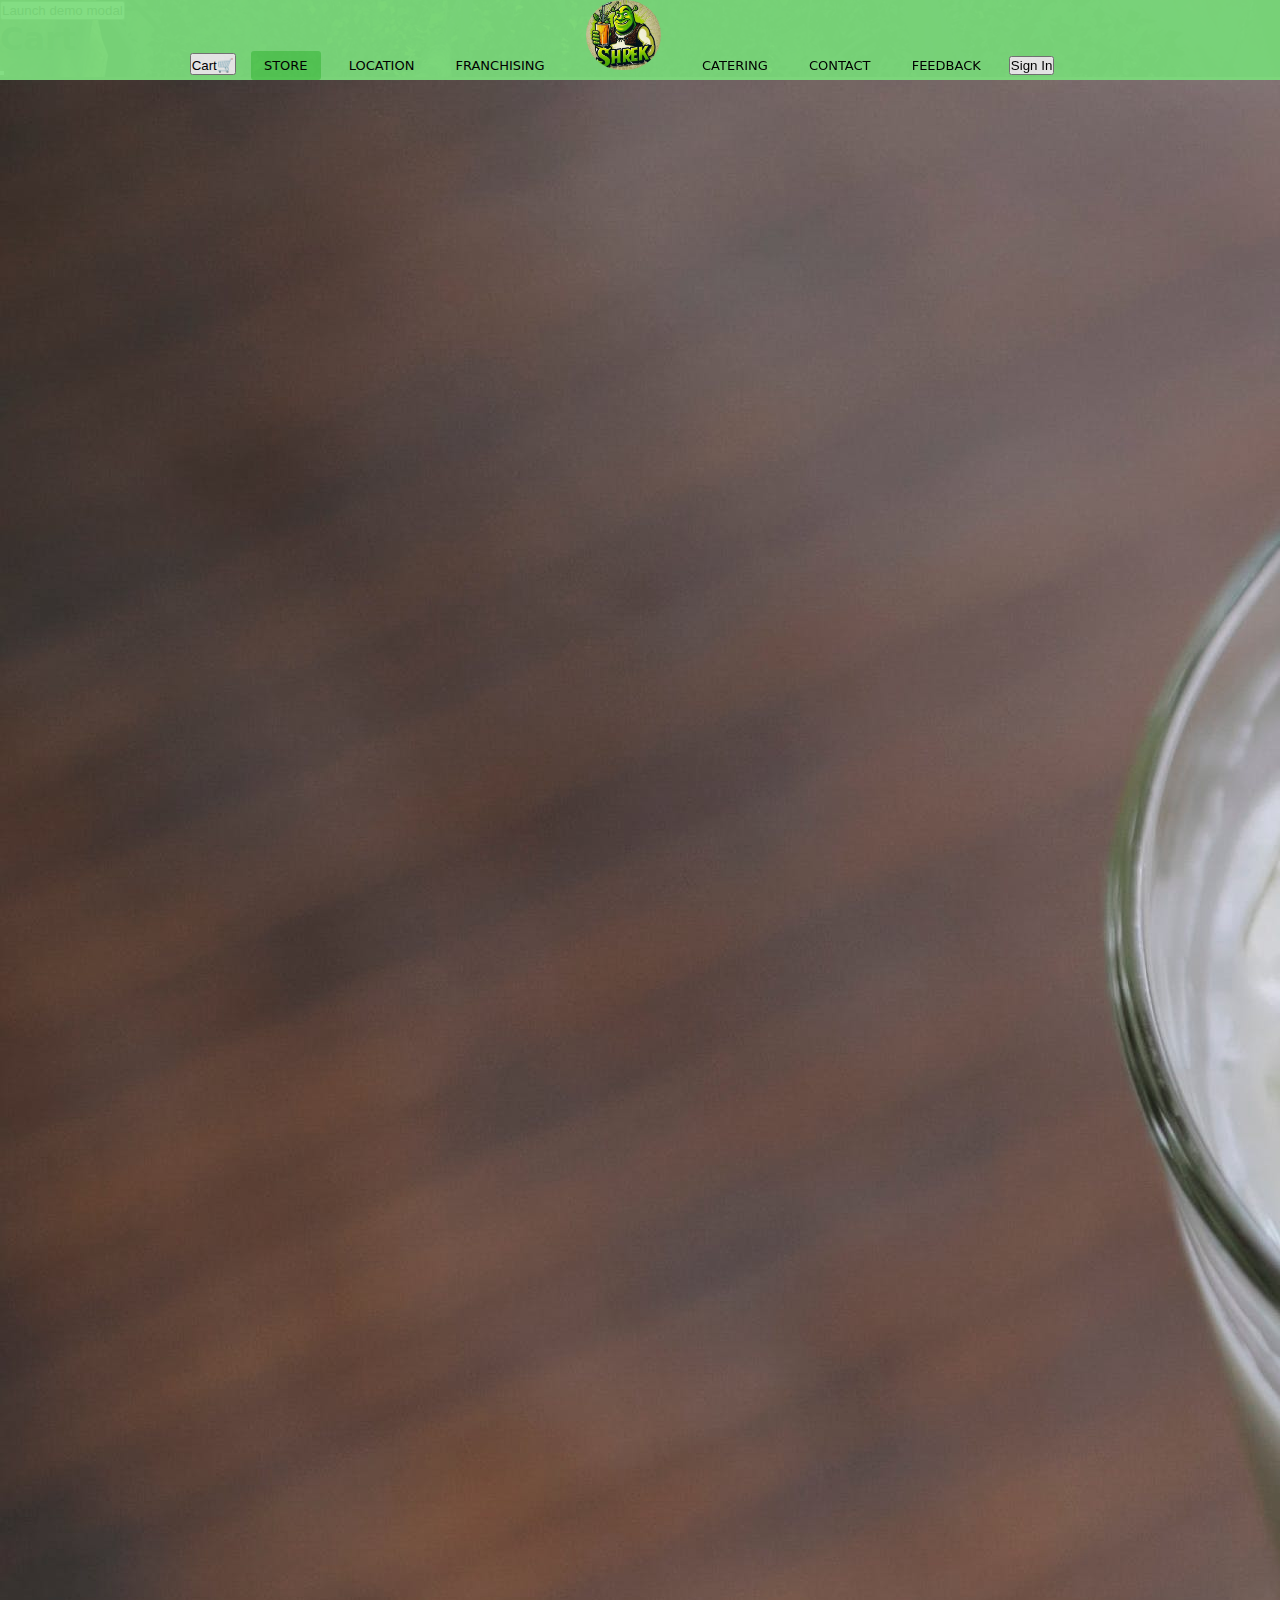
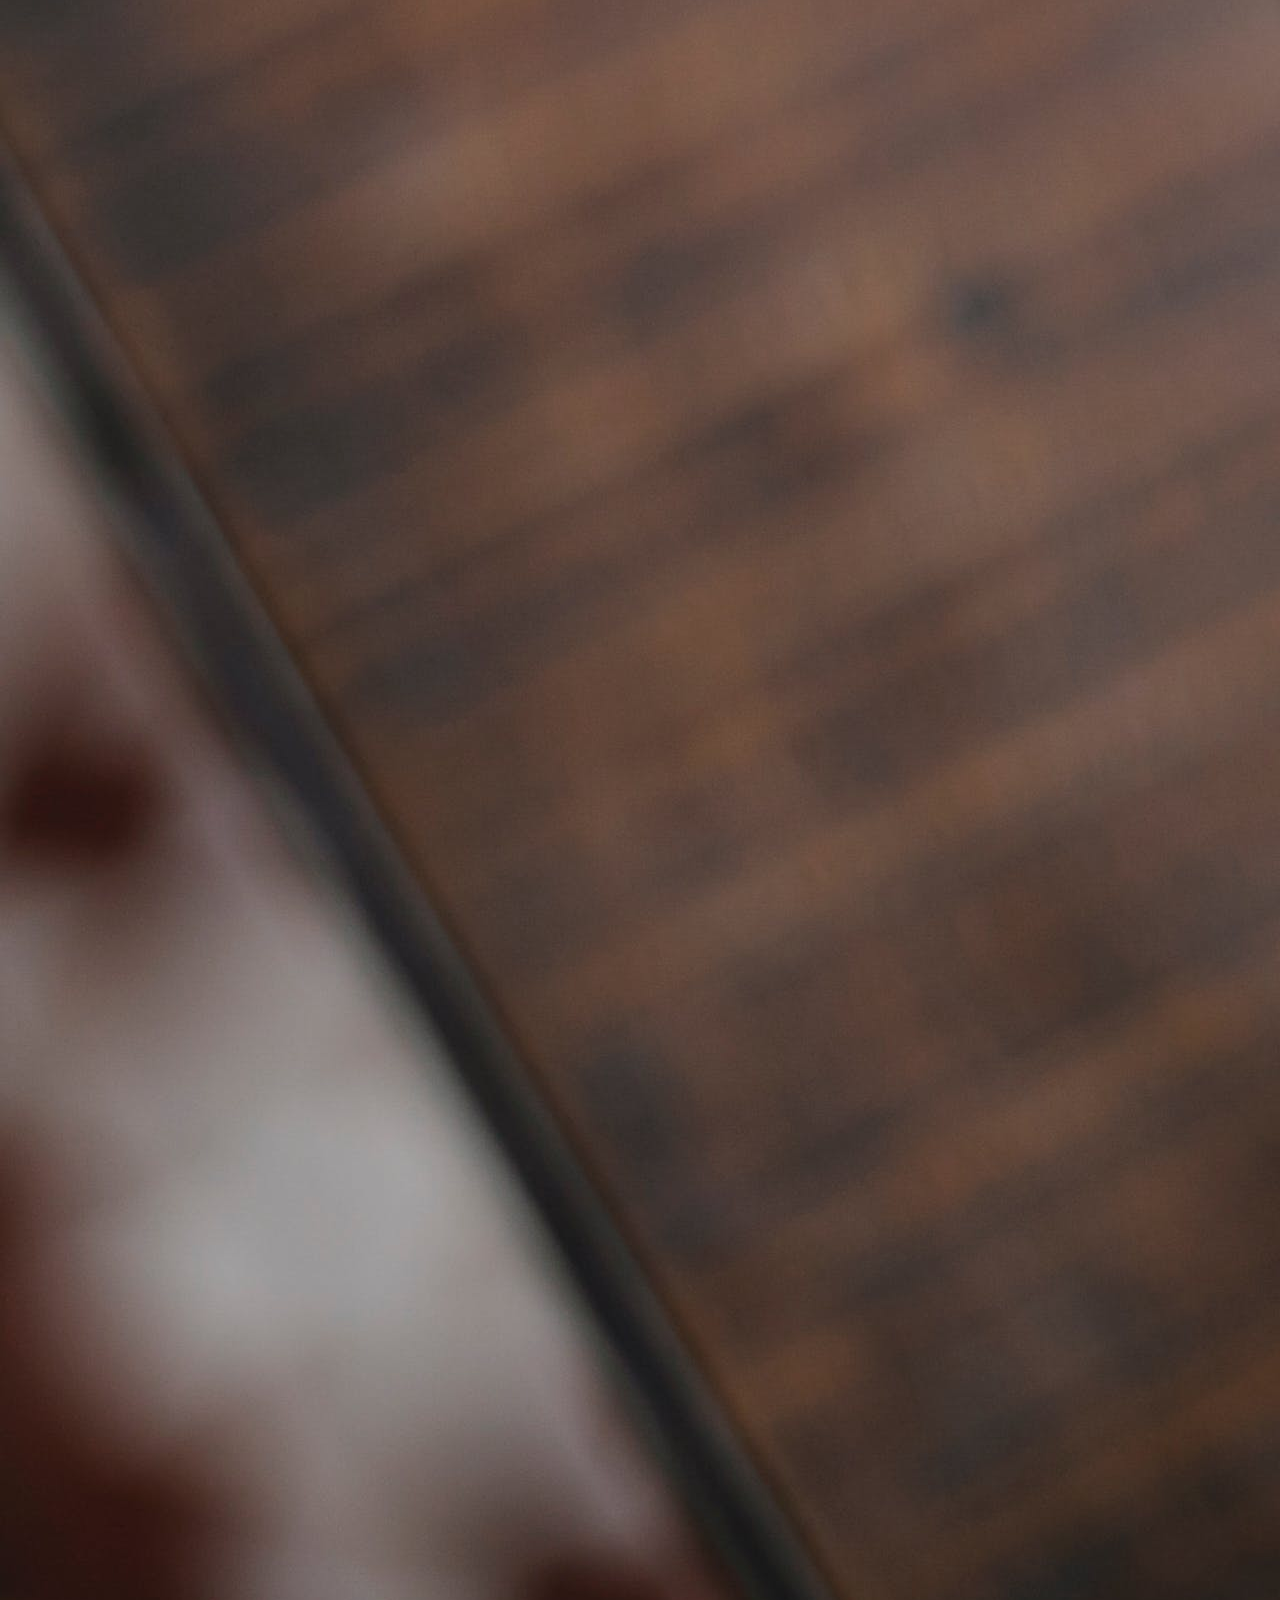
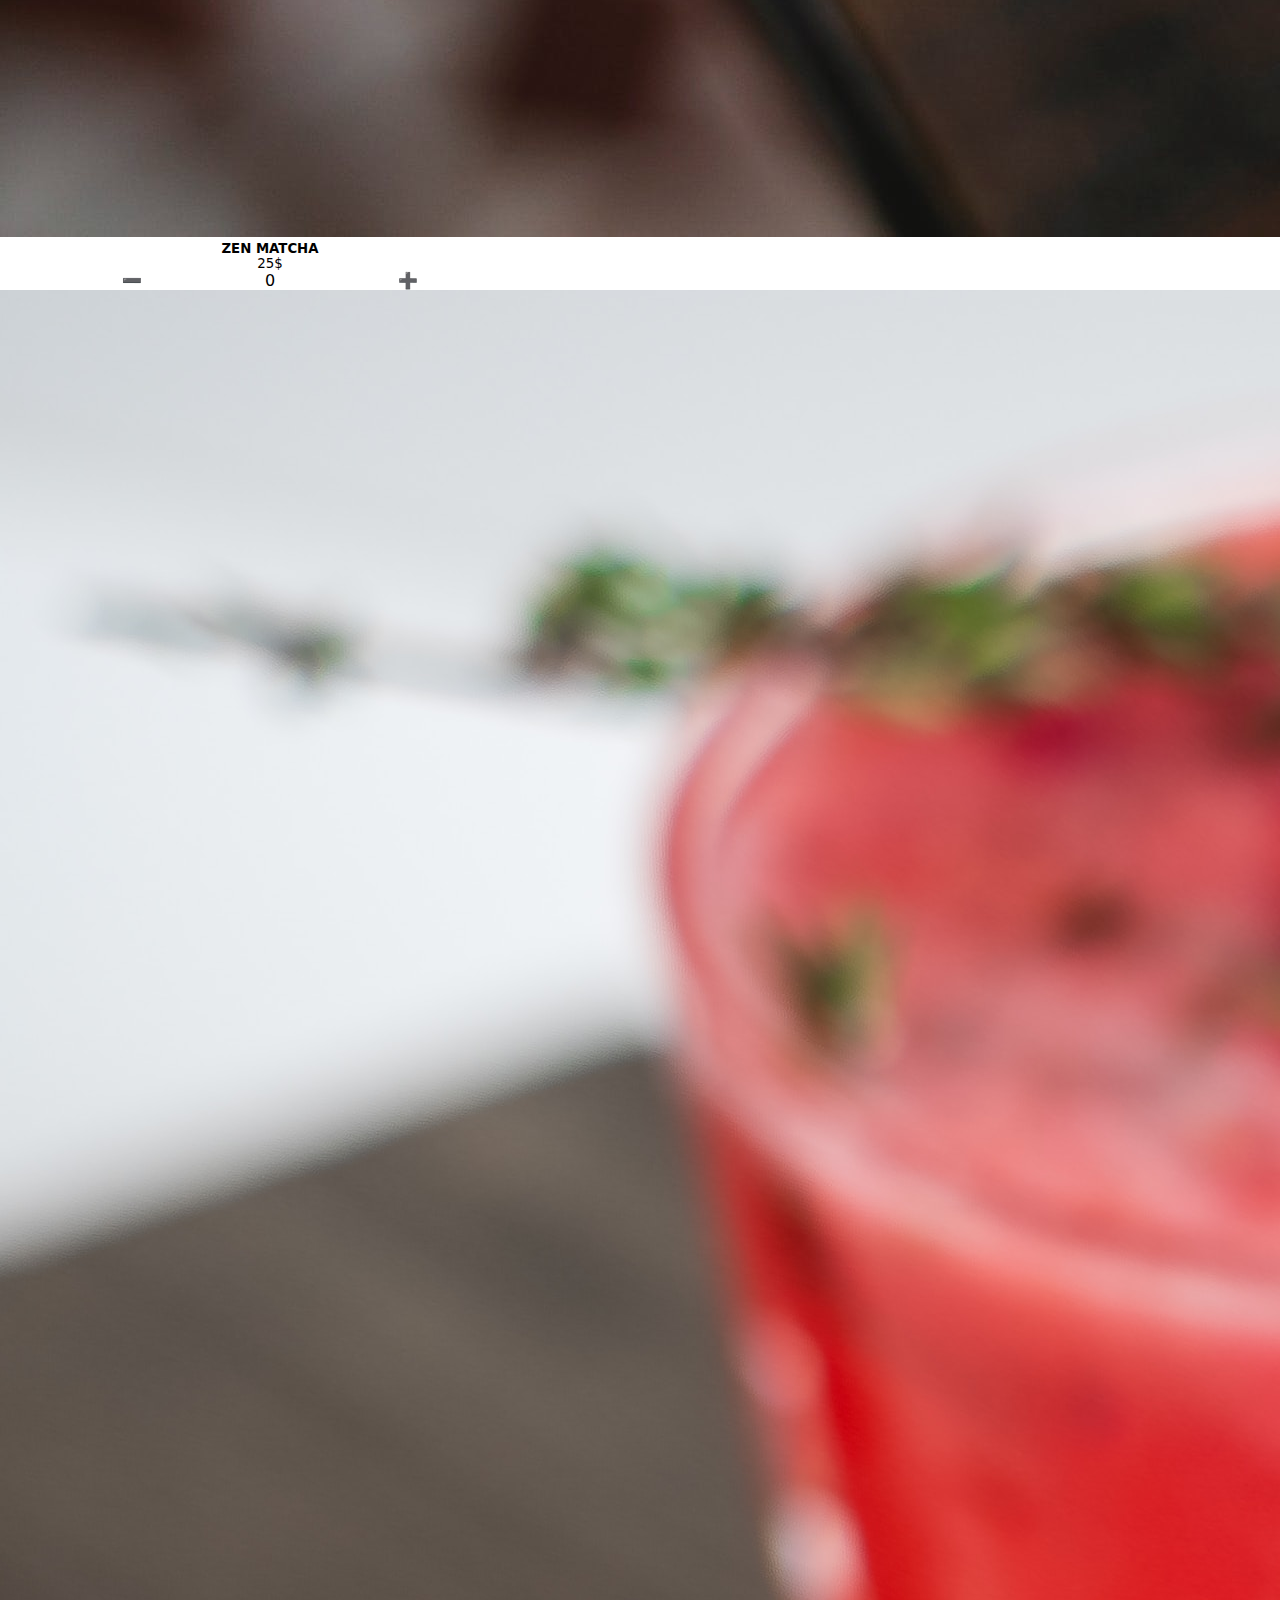
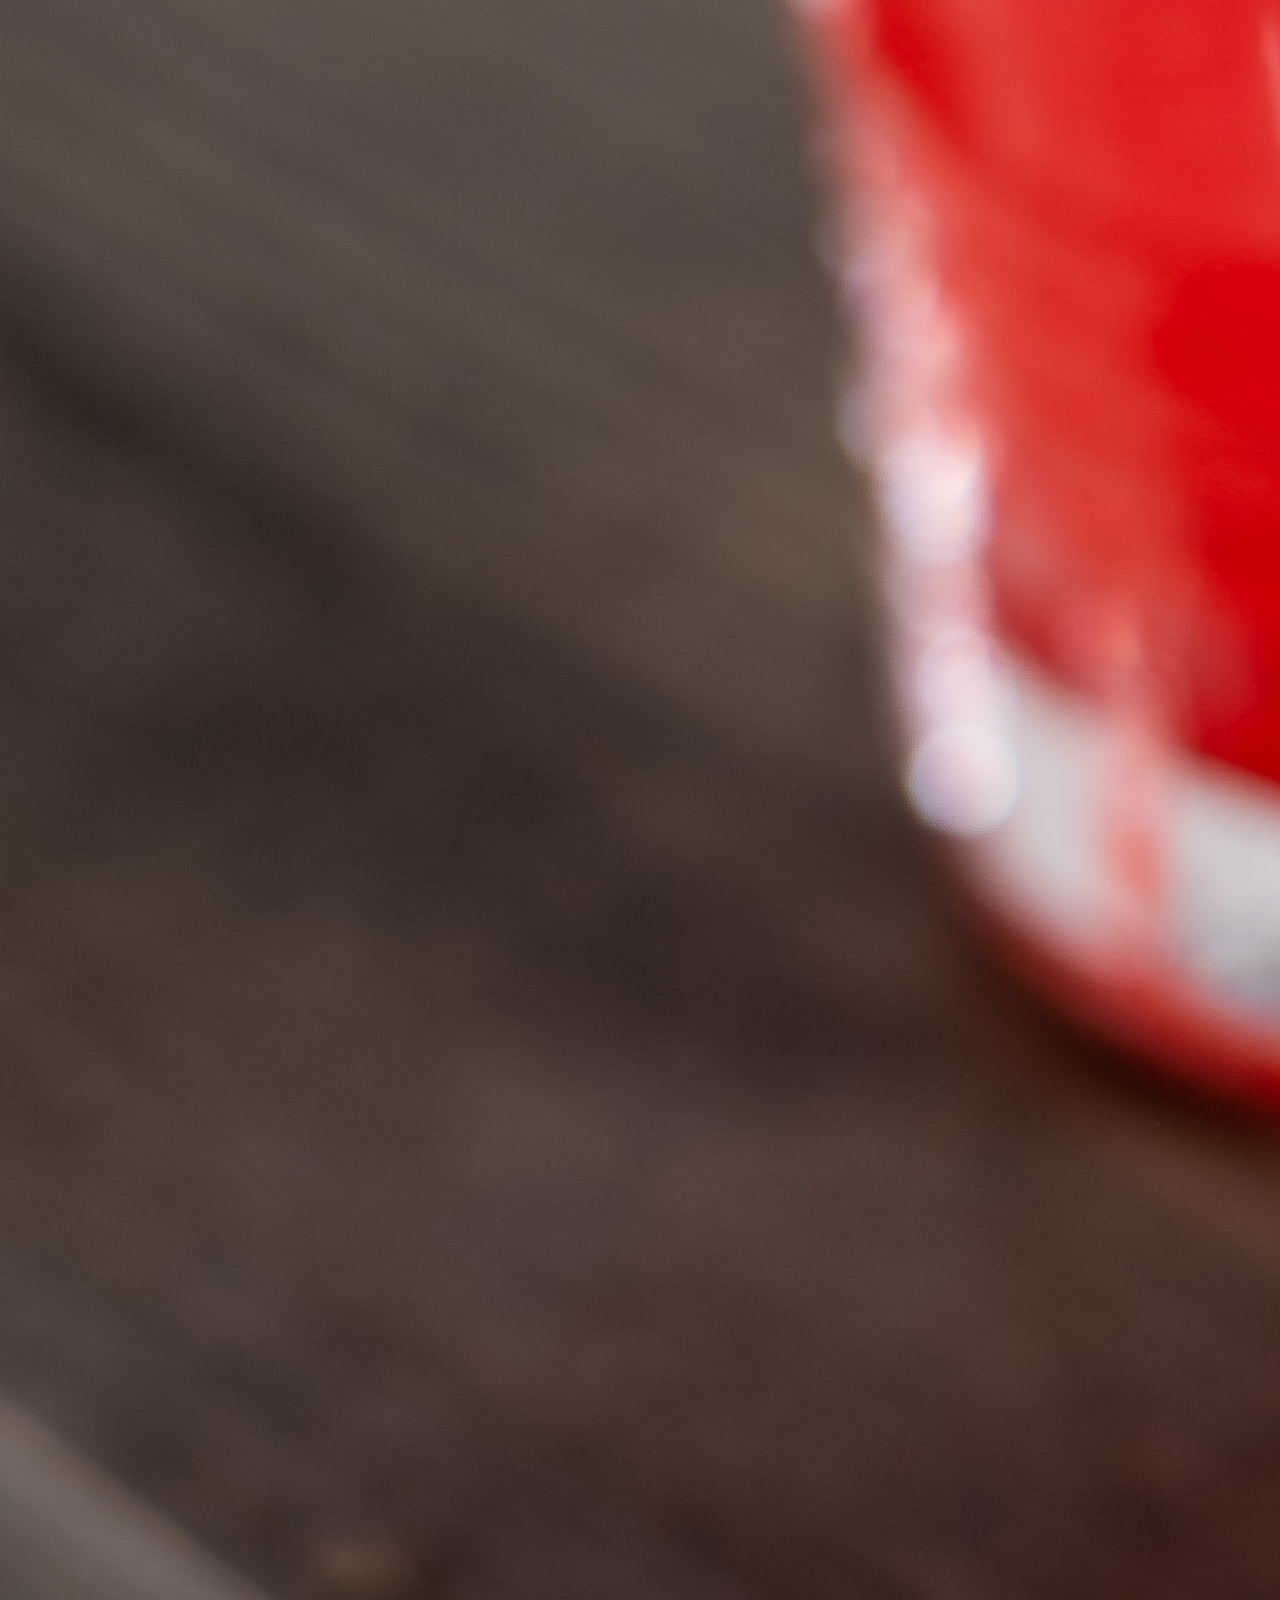
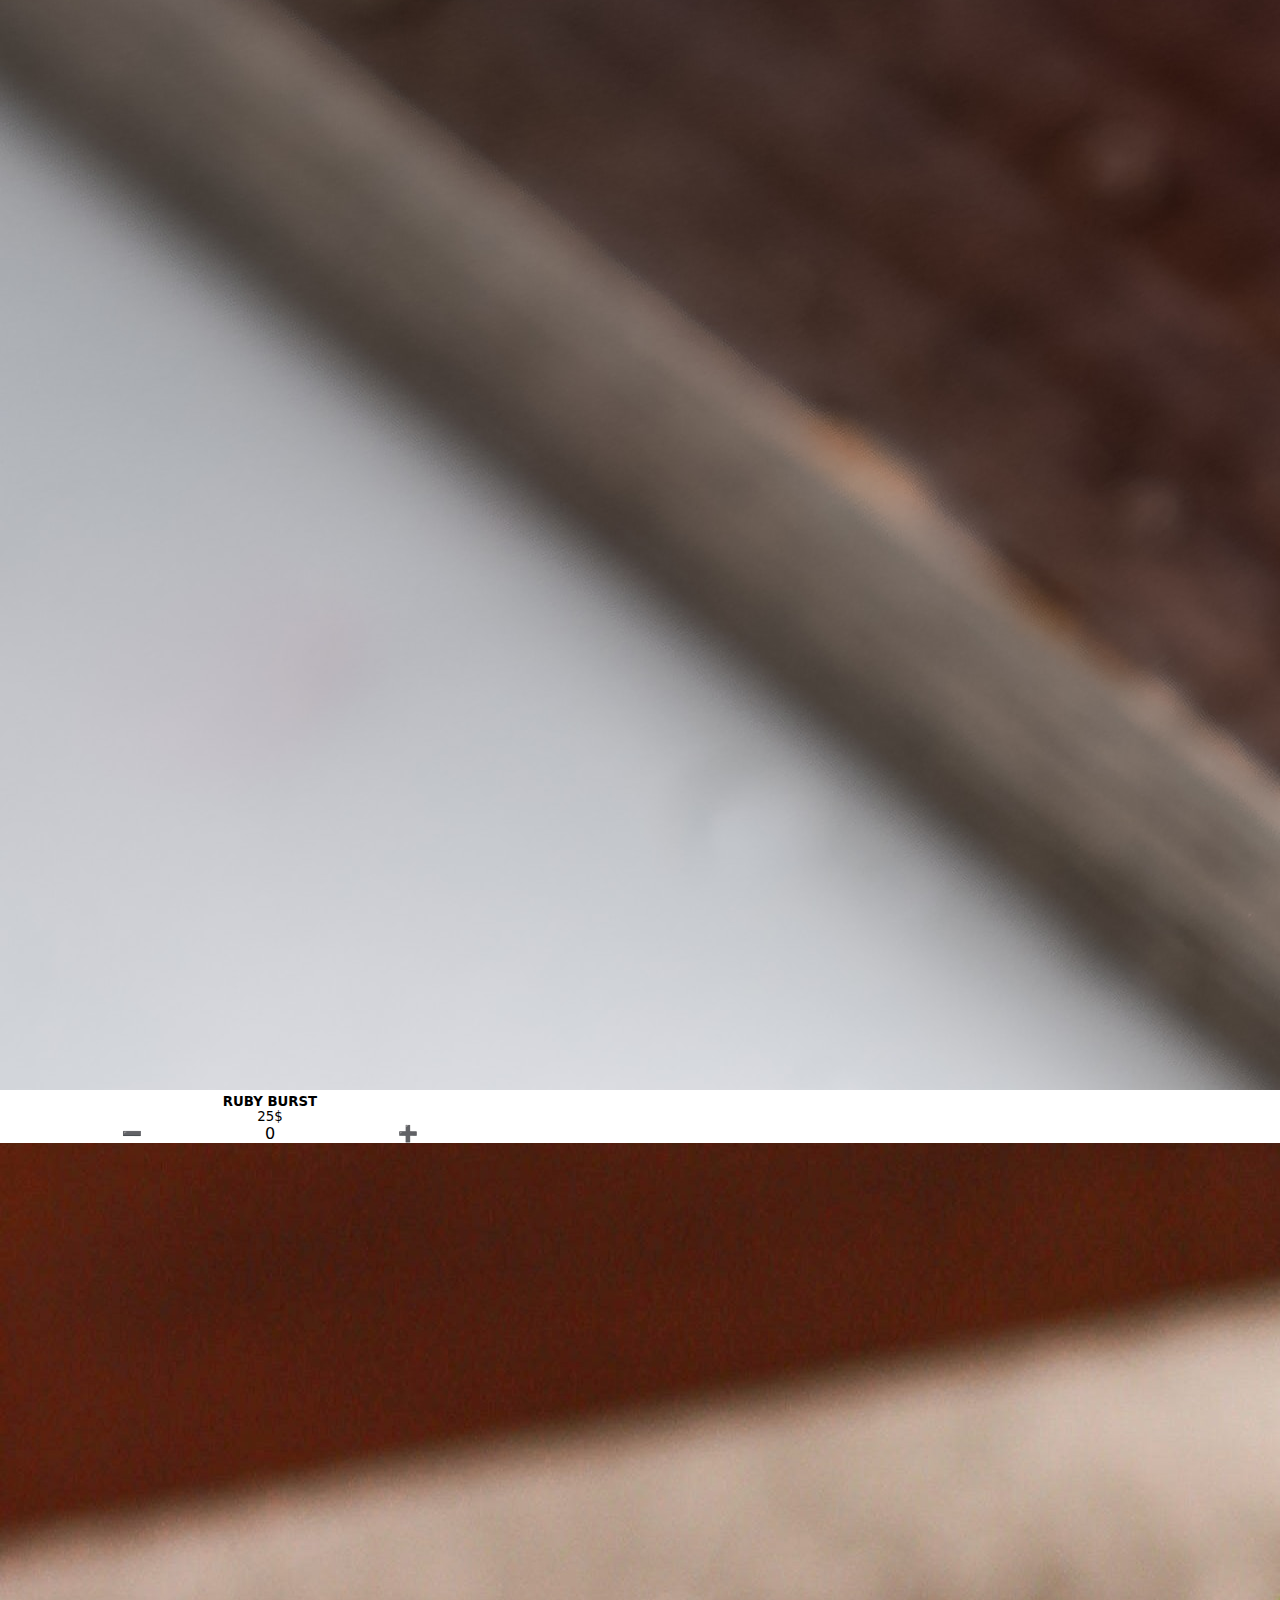
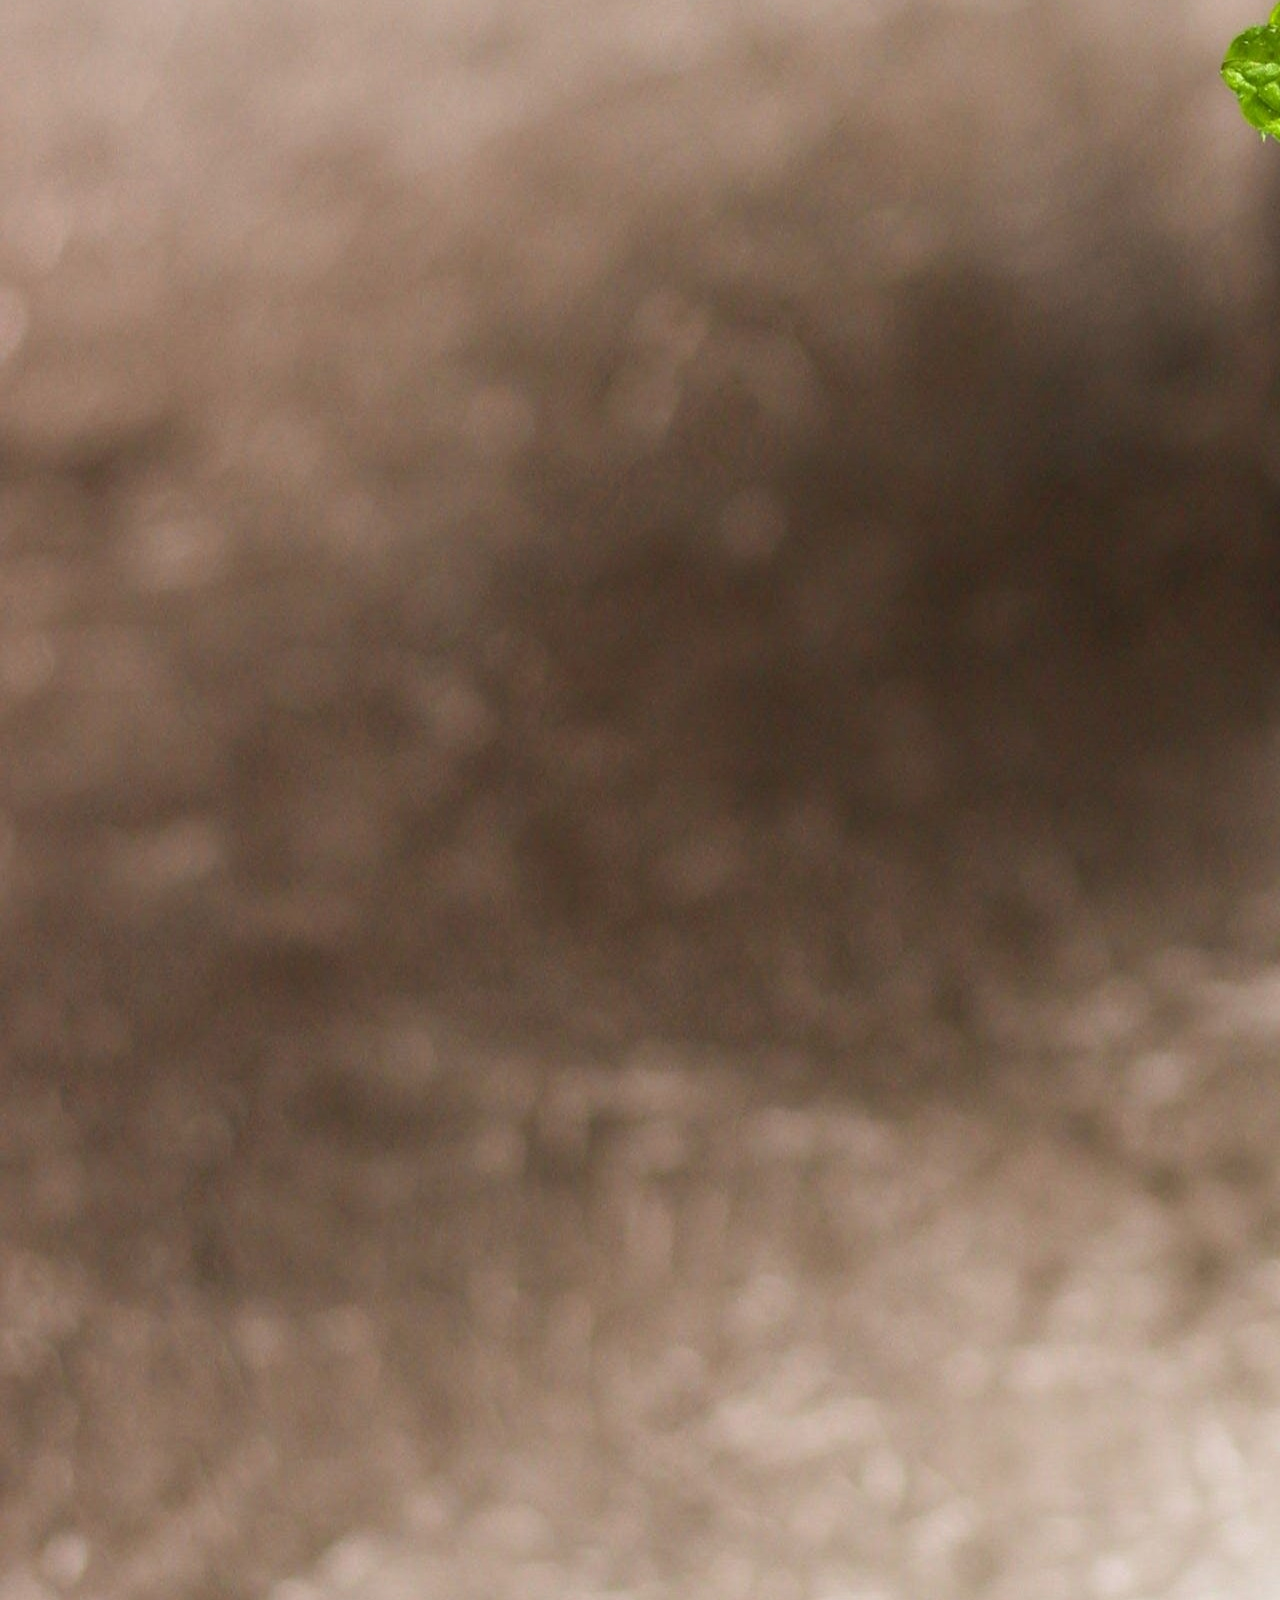
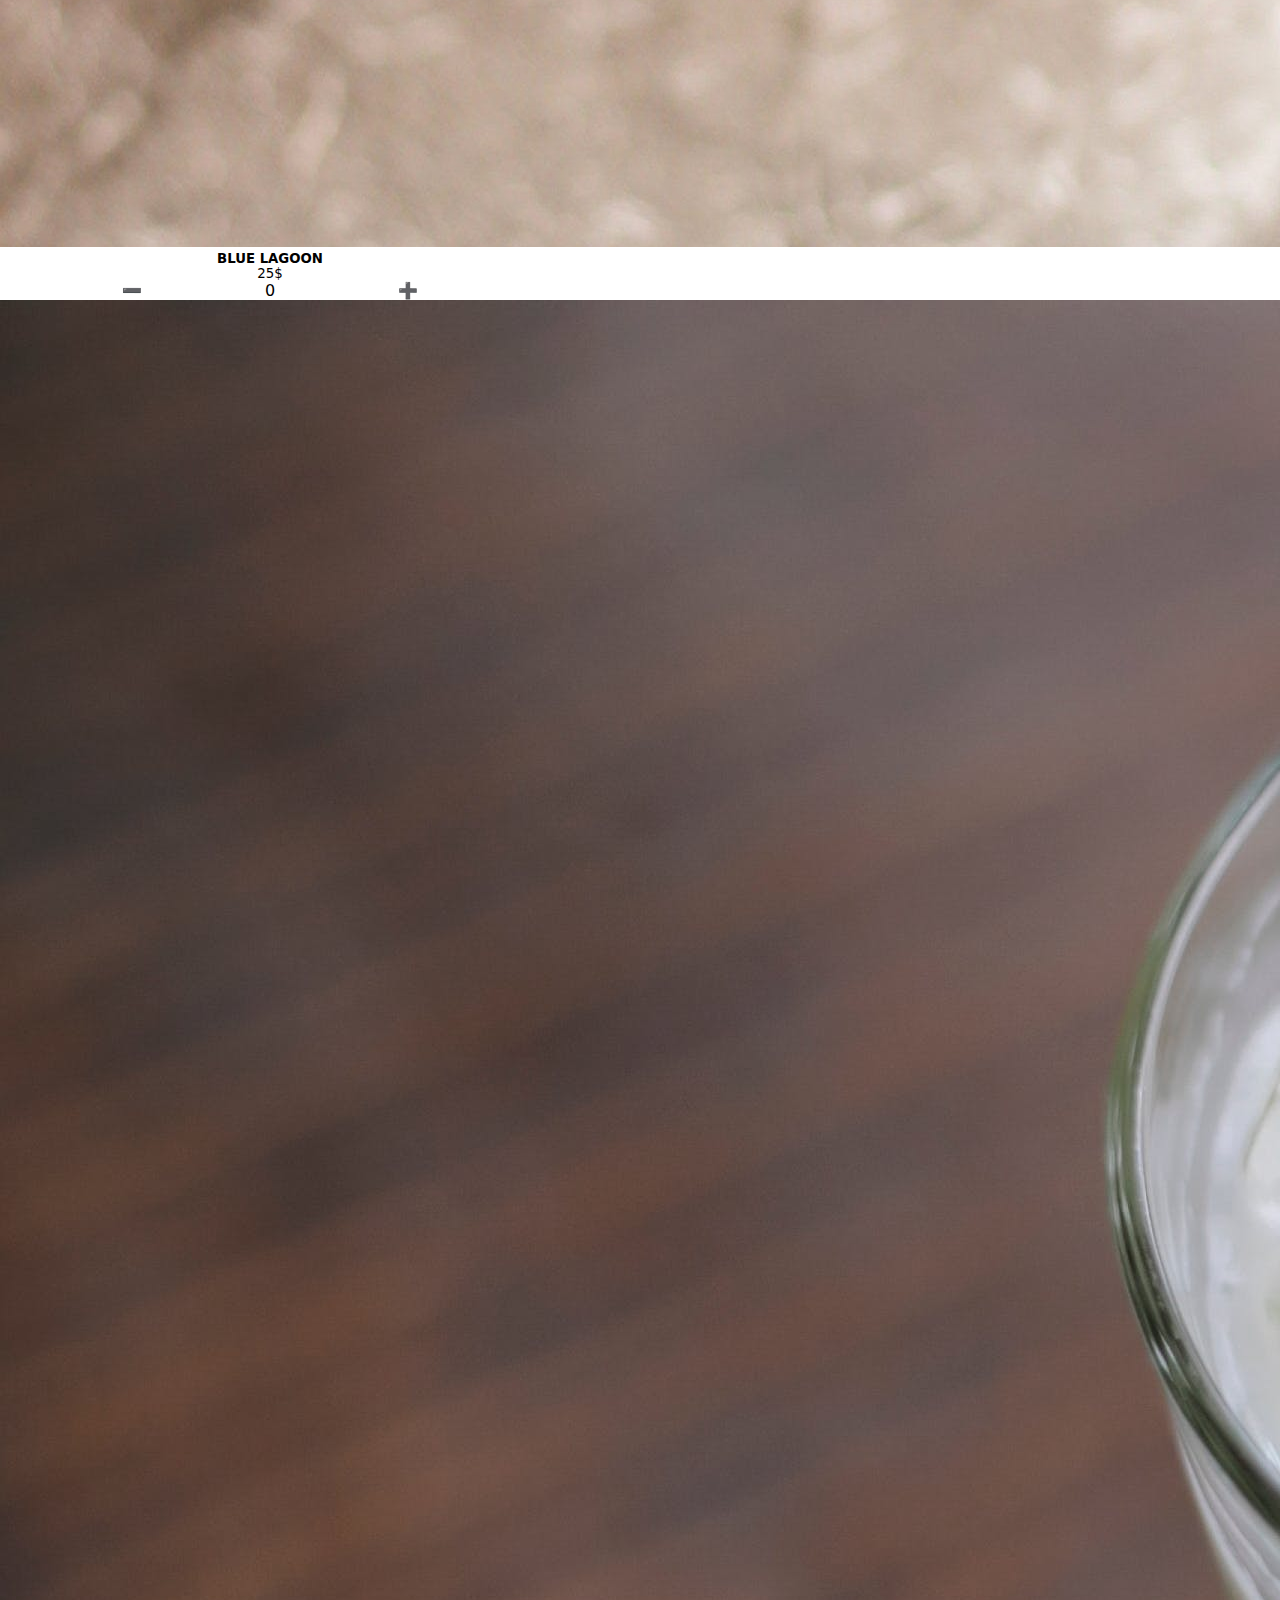
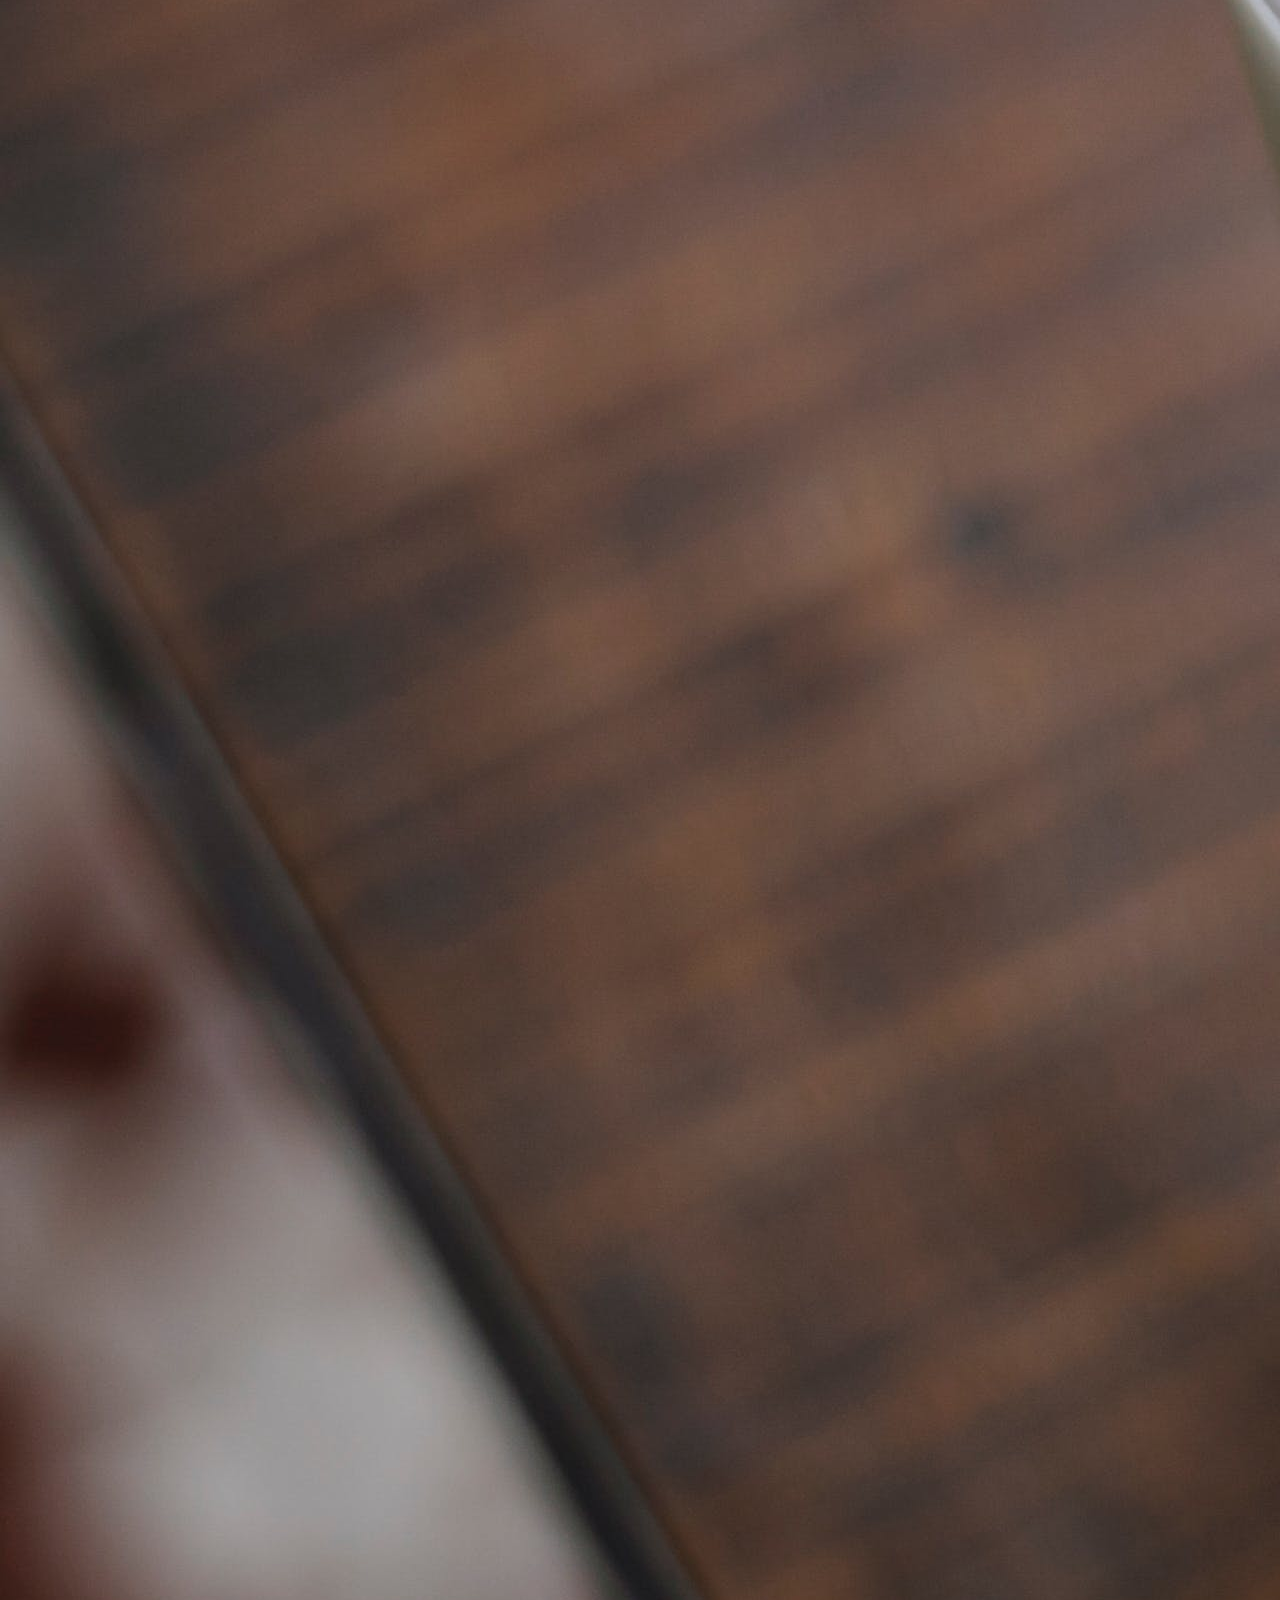
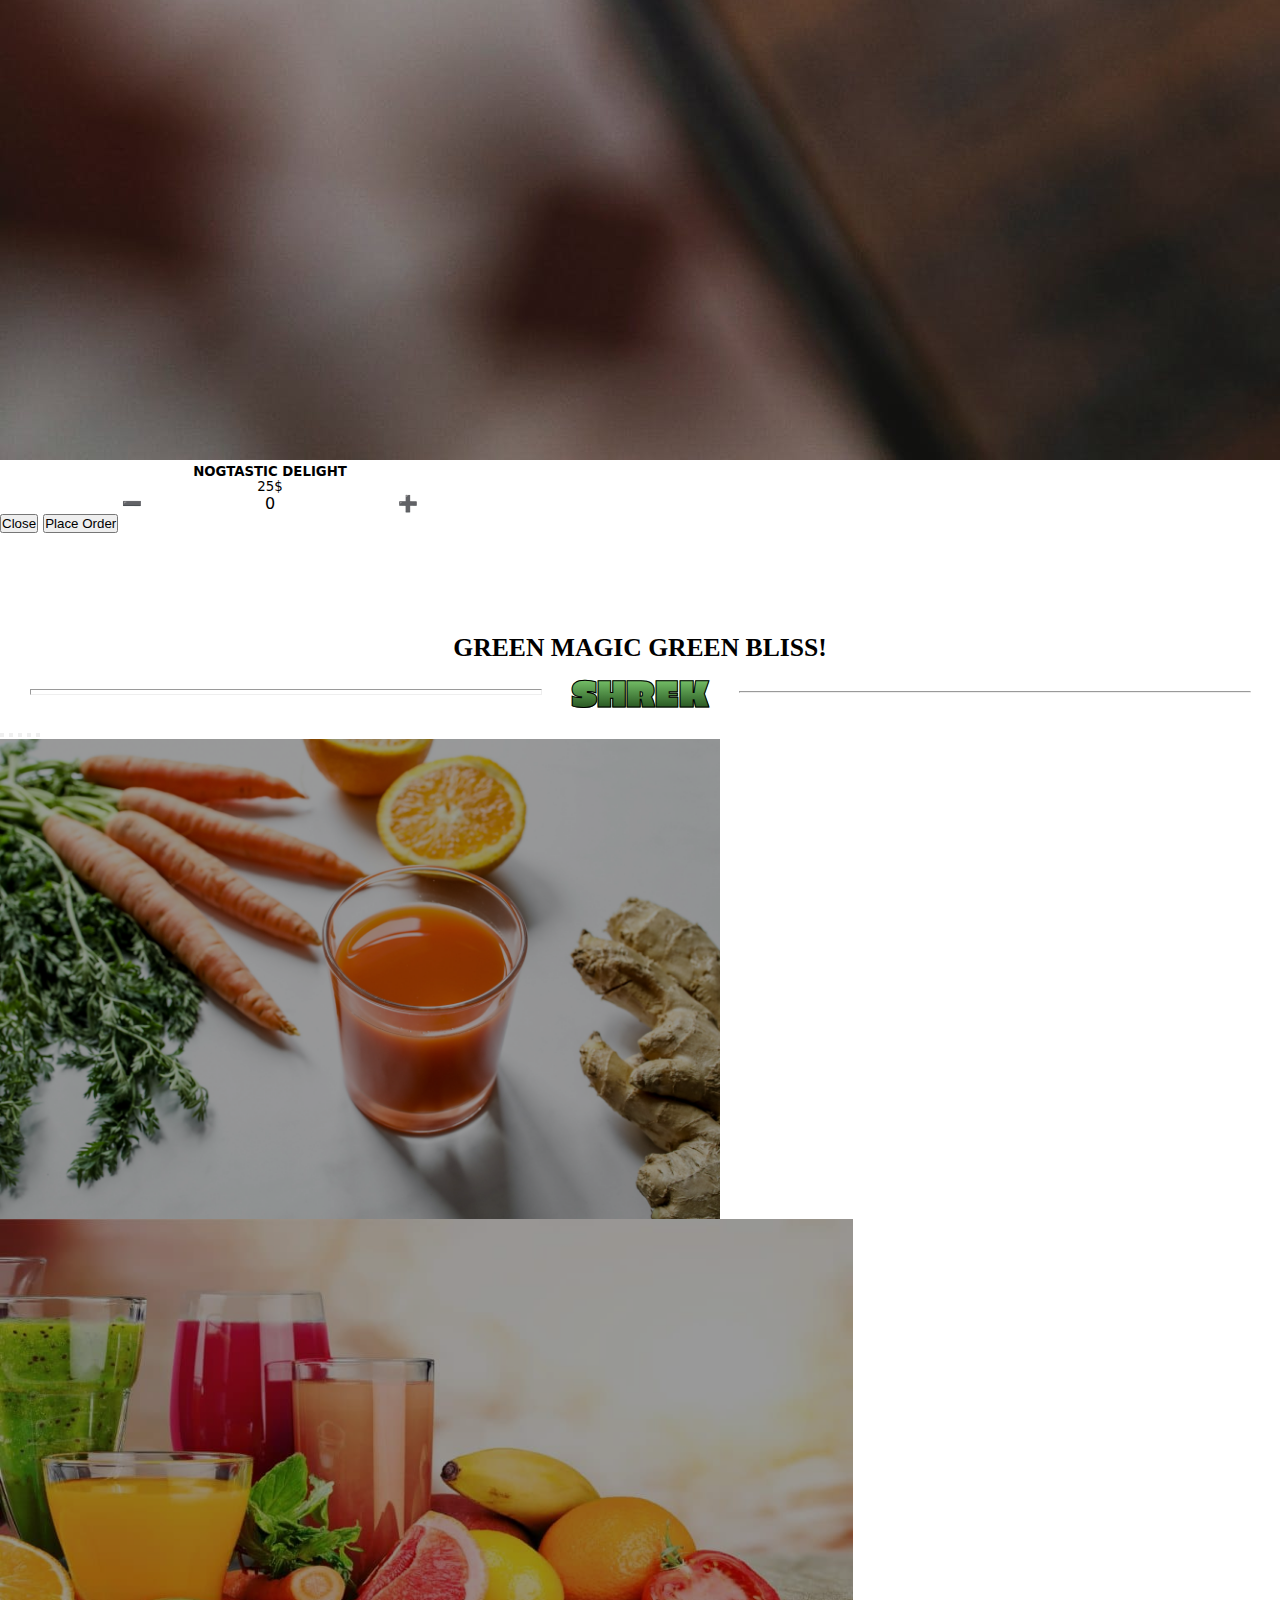
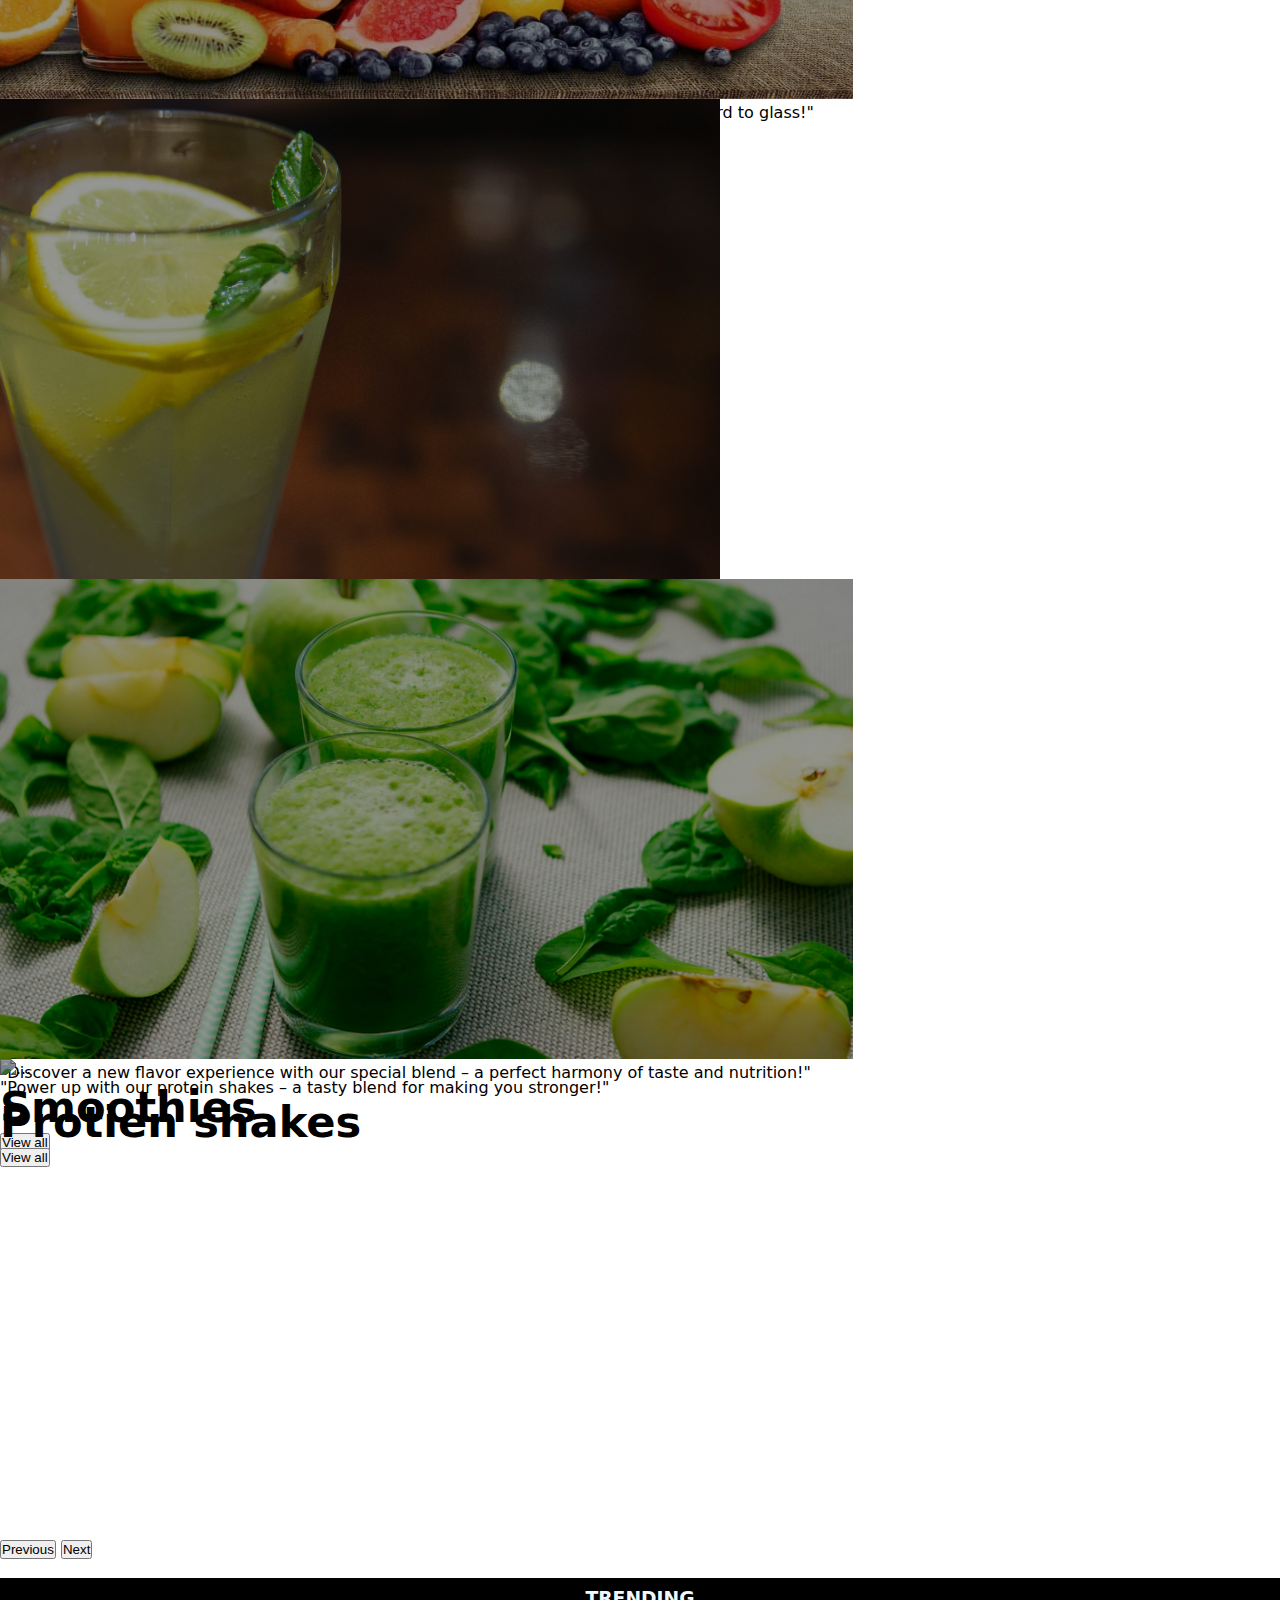
==== index.html @ 9a95c2d8 "Update index.html" ====
<!DOCTYPE html>
<html lang="en">

<head>
    <meta charset="UTF-8">
    <meta name="viewport" content="width=device-width, initial-scale=1.0">
    <title>Document</title>
    <link rel="stylesheet" href="shrek.css">
    <link rel="stylesheet" href="nav.css">
    <link rel="stylesheet" href="https://cdnjs.cloudflare.com/ajax/libs/font-awesome/6.5.1/css/all.min.css"
        integrity="sha512-DTOQO9RWCH3ppGqcWaEA1BIZOC6xxalwEsw9c2QQeAIftl+Vegovlnee1c9QX4TctnWMn13TZye+giMm8e2LwA=="
        crossorigin="anonymous" referrerpolicy="no-referrer" />

    <link href="https://cdn.jsdelivr.net/npm/bootstrap@5.0.2/dist/css/bootstrap.min.css" rel="stylesheet"
        integrity="sha384-EVSTQN3/azprG1Anm3QDgpJLIm9Nao0Yz1ztcQTwFspd3yD65VohhpuuCOmLASjC" crossorigin="anonymous">

    <script src="https://cdn.jsdelivr.net/npm/bootstrap@5.0.2/dist/js/bootstrap.bundle.min.js"
        integrity="sha384-MrcW6ZMFYlzcLA8Nl+NtUVF0sA7MsXsP1UyJoMp4YLEuNSfAP+JcXn/tWtIaxVXM"
        crossorigin="anonymous"></script>
    <link href="https://fonts.googleapis.com/css?family=Erica+One" rel="stylesheet">
    <script src="https://code.jquery.com/jquery-3.7.1.js"
        integrity="sha256-eKhayi8LEQwp4NKxN+CfCh+3qOVUtJn3QNZ0TciWLP4=" crossorigin="anonymous"></script>

</head>

<body>
    <nav>

        <div class="nimage">
            <img class="don" src="/sheek.png" alt="">
        </div>
        <div>
            <button type="button" class="bts btn-success" data-bs-toggle="modal" data-bs-target="#cartModal">
                <!-- <sup><span class="decreaseBtn">➖</span></sup> -->
                Cart🛒<sup><span class="badge bg-danger" id="bot"></span></sup></button>

            <button type="button" class="bts btn-success">Sign In</button>
        </div>
        <input type="checkbox" id="check">
        <label for="check" class="checkbtn">

            <i class="fa-solid fa-bars"></i>

        </label>
        <ul>
            <li class="lol"> <button type="button" class="btn btn-success" data-bs-toggle="modal"
                    data-bs-target="#cartModal">

                    Cart🛒<sup><span class="badge bg-primary" id="bel"></span></sup></button> </li>
            <li><a class="active" href="#">Store</a></li>
            <li><a href="shrek-uncle/Location.html">Location</a></li>
            <li><a href="#">Franchising</a></li>
            <li class="image">
                <a href="#"><img class="don" src="/sheek.png" alt=""></a>
            </li>
            <li><a href="#">Catering</a></li>
            <li><a href="#">Contact</a></li>
            <li><a href="#">Feedback</a></li>
            <li class="lol"> <button type="button" class="btn btn-success">Sign In</button> </li>

        </ul>
    </nav>
    <!-- --------------------------------------------------------modal-------------------------------------- -->
    <!-- Button trigger modal -->
    <button type="button" class="btn btn-primary" data-bs-toggle="modal" data-bs-target="#cartModal">
        Launch demo modal
    </button>

    <!-- Modal -->
    <div class="modal fade" id="cartModal" tabindex="-1" aria-labelledby="exampleModalLabel" aria-hidden="true">
        <div class="modal-dialog">
            <div class="modal-content">
                <div class="modal-header">
                    <h1 class="modal-title fs-5" id="exampleModalLabel">Cart</h1>
                    <button type="button" class="btn-close" data-bs-dismiss="modal" aria-label="Close"></button>
                </div>
                <div class="modal-body">
                    <!-- ------------------------------------------------------------------------- -->
                    <div class="card mb-3" style="max-width: 540px;">
                        <div class="row g-0">
                            <div class="col-md-4">
                                <img src="/pexel.jpg" class="img-fluid rounded-start" alt="...">
                            </div>
                            <div class="col-md-8">
                                <div class="card-bo">
                                    <h5 class="card-title">ZEN MATCHA</h5>
                                    <p class="card-text"></p>
                                    <p class="card-text"><small class="text-body-secondary">25$</small></p>
                                    <p class="minadd"><span class="decreaseBtn" onclick="decreaseNumber()">➖</span><span
                                            id="zen">0</span><span id="zenadd" class="btnss"
                                            onclick="increaseNumber()">➕</span></p>

                                </div>
                            </div>
                        </div>
                    </div>

                    <div class="card mb-3" style="max-width: 540px;">
                        <div class="row g-0">
                            <div class="col-md-4">
                                <img src="/riri.jpg" class="img-fluid rounded-start" alt="...">
                            </div>
                            <div class="col-md-8">
                                <div class="card-bo">
                                    <h5 class="card-title">RUBY BURST</h5>
                                    <p class="card-text"></p>
                                    <p class="card-text"><small class="text-body-secondary">25$</small></p>

                                    <p class="minadd"><span class="decreaseBtn" onclick="decreaseNumbe()">➖</span><span
                                            id="ruby">0</span><span id="rubadd" class="btnss"
                                            onclick="increaseNumbe()">➕</span></p>

                                </div>
                            </div>
                        </div>
                    </div>

                    <div class="card mb-3" style="max-width: 540px;">
                        <div class="row g-0">
                            <div class="col-md-4">
                                <img src="/smurf.jpg" class="img-fluid rounded-start" alt="...">
                            </div>
                            <div class="col-md-8">
                                <div class="card-bo">
                                    <h5 class="card-title">BLUE LAGOON</h5>
                                    <p class="card-text"></p>
                                    <p class="card-text"><small class="text-body-secondary">25$</small></p>

                                    <p class="minadd"><span class="decreaseBtn" onclick="decreaseNumb()">➖</span><span
                                            id="blue">0</span><span id="bluadd" class="btnss"
                                            onclick="increaseNumb()">➕</span></p>

                                </div>
                            </div>
                        </div>
                    </div>

                    <div class="card mb-3" style="max-width: 540px;">
                        <div class="row g-0">
                            <div class="col-md-4">
                                <img src="/pexel.jpg" class="img-fluid rounded-start" alt="...">
                            </div>
                            <div class="col-md-8">
                                <div class="card-bo">
                                    <h5 class="card-title">NOGTASTIC DELIGHT</h5>
                                    <p class="card-text"></p>
                                    <p class="card-text"><small class="text-body-secondary">25$</small></p>

                                    <p class="minadd"><span class="decreaseBtn" onclick="decreaseNum()">➖</span><span
                                            id="nog">0</span><span id="nogadd" class="btnss"
                                            onclick="increaseNum()">➕</span></p>

                                </div>
                            </div>
                        </div>
                    </div>
                    <!-- ------------------------------------------------------------------------- -->
                </div>
                <div class="modal-footer">
                    <button type="button" class="btn btn-secondary" data-bs-dismiss="modal">Close</button>
                    <button type="button" class="btn btn-primary">Place Order</button>
                </div>
            </div>
        </div>
    </div>

    <!-- --------------------------------------------------------------end of navbar----------------------------------------- -->
    <div class="gap">

    </div>
    <div class="h113">
        <h1 class="H11">GREEN MAGIC GREEN BLISS!</h1>
    </div>
    <div class="line">
        <hr class="lino" />
        <p>SHREK</p>
        <hr class="lint" />

    </div>
    <div class="container">

        <div id="hero-carousel" class="carousel slide carousel-fade" data-bs-ride="carousel">
            <div class="carousel-indicators">
                <button type="button" data-bs-target="#hero-carousel" data-bs-slide-to="0" class="active"
                    aria-current="true" aria-label="Slide 1"></button>
                <button type="button" data-bs-target="#hero-carousel" data-bs-slide-to="1"
                    aria-label="Slide 2"></button>
                <button type="button" data-bs-target="#hero-carousel" data-bs-slide-to="2"
                    aria-label="Slide 3"></button>
                <button type="button" data-bs-target="#hero-carousel" data-bs-slide-to="3"
                    aria-label="Slide 4"></button>
                <button type="button" data-bs-target="#hero-carousel" data-bs-slide-to="4"
                    aria-label="Slide 5"></button>
            </div>
            <div class="carousel-inner">
                <div class="carousel-item c-item">
                    <img src="/vaji.jpg" class="d-block w-100 c-img rounded" alt="...">
                    <div class="carousel-caption top-0 mt-4 ">
                        <p class="mt-5 fs-4 text-uppercase">"Nature's vitality in a glass – our vegetable juice: where
                            health meets flavor!"</p>
                        <h1 class="displa-2 fw-bolder text-capitalize">Vegetables</h1>
                        <button class="btn btn-success px-4 py-2 fs-5 mt-3">View all</button>
                    </div>
                </div>
                <div class="carousel-item c-item">
                    <img src="/fiute.jpg" class="d-block w-100 c-img rounded" alt="...">
                    <div class="carousel-caption top-0 mt-4">
                        <p class="mt-5 fs-4 text-uppercase">"Experience the burst of nature's eminence– our
                            fruit juice: the flavor straight from orchard to glass!"</p>
                        <h1 class="displa-2 fw-bolder text-capitalize">Fruits</h1>
                        <button class="btn btn-success px-4 py-2 fs-5 mt-3">View all</button>
                    </div>
                </div>
                <div class="carousel-item c-item">
                    <img src="/mock.jpg" class="d-block w-100 c-img rounded" alt="...">
                    <div class="carousel-caption top-0 mt-4 ">
                        <p class="mt-5 fs-4 text-uppercase">"Savor the joy with tempting mocktails – a fusion of
                            delightful
                            flavors crafted to elevate your moments!"</p>
                        <h1 class="displa-2 fw-bolder text-capitalize">Mocktails</h1>
                        <button class="btn btn-success px-4 py-2 fs-5 mt-3">View all</button>
                    </div>
                </div>
                <!-- ------------------------------------------------------------------------- -->
                <div class="carousel-item active c-item">
                    <img src="/smooth.jpg" class="d-block w-100 c-img rounded" alt="...">
                    <div class="carousel-caption top-0 mt-4">
                        <p class="mt-5 fs-4 text-uppercase">"Discover a new flavor experience with our special blend – a
                            perfect harmony of taste and nutrition!"</p>
                        <h1 class="displa-2 fw-bolder text-capitalize">Smoothies</h1>
                        <button class="btn btn-success px-4 py-2 fs-5 mt-3">View all</button>
                    </div>
                </div>
                <!-- ---------------------------------------------------------------------------------------- -->
                <div class="carousel-item c-item">
                    <img src=/"/potein.jpg" class="d-block w-100 c-img rounded" alt="...">
                    <div class="carousel-caption top-0 mt-4">
                        <p class="mt-5 fs-4 text-uppercase">"Power up with our protein shakes – a tasty blend for making
                            you
                            stronger!"</p>
                        <h1 class="displa-2 fw-bolder text-capitalize">Protien shakes</h1>
                        <button class="btn btn-success px-4 py-2 fs-5 mt-3">View all</button>
                    </div>
                </div>
                <!-- ------------------------------------------------------------------------- -->
            </div>

            <button class="carousel-control-prev" type="button" data-bs-target="#hero-carousel " data-bs-slide="prev">
                <span class="carousel-control-prev-icon" aria-hidden="true"></span>
                <span class="visually-hidden">Previous</span>
            </button>
            <button class="carousel-control-next" type="button" data-bs-target="#hero-carousel " data-bs-slide="next">
                <span class="carousel-control-next-icon" aria-hidden="true"></span>
                <span class="visually-hidden">Next</span>
            </button>

        </div>
    </div>


    <div class="head1">
        <h3 class="HH11"> TRENDING </h3>
    </div>
    <div class="cardon">


        <div class="cardy">
            <img src="/bqert.jpg" class="card-img-top" alt="...">
            <div class="card-body">
                <h5 class="card-title">RUBY BURST</h5>
                <p class="card-text">⭐⭐⭐⭐⭐</p>
                <button class="btnss btn-success" onclick="increaseNumbe()">Add to cart</button>
            </div>
        </div>
        <div class="cardy">
            <img src="/bluman.jpg" class="card-img-top" alt="...">
            <div class="card-body">
                <h5 class="card-title">BLUE LAGOON</h5>
                <p class="card-text">⭐⭐⭐⭐⭐</p>
                <button class="btnss btn-success" onclick="increaseNumb()">Add to cart</button>
            </div>
        </div>
        <div class="cardy">
            <img src="/zenm.jpg" class="card-img-top" alt="...">
            <div class="card-body">
                <h5 class="card-title">ZEN MATCHA</h5>
                <p class="card-text">⭐⭐⭐⭐⭐</p>
                <button class="btnss btn-success" onclick="increaseNumber()">Add to cart</button>
            </div>
        </div>
        <div class="cardy">
            <img src="/AchiSmthi.jpg" class="card-img-top" alt="...">
            <div class="card-body">
                <h5 class="card-title">NOGTASTIC DELIGHT</h5>
                <p class="card-text">⭐⭐⭐⭐⭐</p>
                <button class="btnss btn-success" onclick="increaseNum()">Add to cart</button>
            </div>
        </div>
    </div>
    <section>

    </section>

    <script>
        //  $(document).ready(function(){
        //    $(".btnss").click(function(){
        //      var i=$("#bot").text();
        //    i=Number(i)+1
        //  $("#bot").text(i);
        //   })
        // $(".btnss").click(function(){
        //   var i=$("#bel").text();
        // i=Number(i)+1
        // $("#bel").text(i);
        // })
        //  })

    </script>
    <script src="/shrek.js"></script>
</body>

</html>
---- shrek.css ----
* {
    padding: 0;
    margin: 0;
    list-style: none;
    text-decoration: none;
    box-sizing: border-box;
}

body {
    font-family: system-ui, -apple-system, BlinkMacSystemFont, 'Segoe UI', Roboto, Oxygen, Ubuntu, Cantarell, 'Open Sans', 'Helvetica Neue', sans-serif;
}



.H11 {
    /* color: rgb(255, 255, 0); */
    font-family: cursive;
    font-size: 2vw;
    animation: bliss 3s linear infinite;

}

@keyframes bliss {
    0% {
        /* opacity: 100; */
        color: crimson;
    }

    25% {
        /* opacity:0; */
        color: rgb(255, 193, 78);
    }

    50% {
        /* opacity: 100; */
        color: #00ba00;
    }

    75% {
        /* opacity: 0; */
        color: green;
    }

    100% {
        /* opacity: 100; */
        color: crimson;
    }
}

.h113 {
    text-align: center;
    margin-top: 20px;
}

.c-item {
    height: 480px;

}

.c-img {
    height: 100%;
    object-fit: cover;
    filter: brightness(0.6);

}

body {
    background: url(thumb-1920-499486.jpg) no-repeat;
    background-size: cover;
    height: calc(100vh - 80px);


}


.line {
    display: flex;
    color: aliceblue;
    align-items: center;
    justify-content: space-evenly;
    font-size: 3vw;


}

.lino {
    width: 40%;
    height: 6px;
    opacity: 100%;

}

.lint {
    width: 40%;
    opacity: 100%;
}

.line p {
    font-family: 'Erica One', cursive;
    background: linear-gradient(rgb(163, 255, 146), rgb(7, 41, 3));
    background-clip: text;
    -webkit-text-fill-color: transparent;
    -webkit-text-stroke: 1px black;
}

.cardon {
    display: flex;
    justify-content: space-evenly;
    /* background-image: url(stars.jpg);
    background-size: cover; */
    background: linear-gradient(black ,#00ba00,#212529);
    object-fit: fill;
    flex-wrap: wrap;
    margin-top: -5px;
    /* background-color: azure; */

    /* div.cardon{
    border-radius: 10em;
   
} */
}

.sec1 {
    display: flex;
    justify-content: space-evenly;
    flex-wrap: wrap;
}

.sec2 {
    display: flex;
    justify-content: space-evenly;
    flex-wrap: wrap;
}
.card-title{
    margin: auto;
    display: flex;
    justify-content: center;
}

.cardy {
    position: relative;
    display: flex;
    flex-direction: column;
    min-width: 0;
    word-wrap: break-word;
    background-color: #00d900;
    background-clip: border-box;
    border: 1px solid rgba(0, 0, 0, .125);
    border-radius: 3em 3em 1em 1em;
    margin: 40px 20px;
    transition: all .3s;
    width: 15rem;
}

.cardy:hover {
    transform: scale(1.1);
    box-shadow:0 0 20px 10px yellow;
}

img.card-img-top {
    border-radius: 3em 3em 0 0;
}

div.card-body {
    border-radius: 0 0 10em 10em;
    /* display: flex; */
    background-color: #00d900;
    /* justify-content: space-around; */
    /* flex-wrap: wrap; */
    margin: auto;
}

.head1 {
    background-color: rgb(0, 0, 0);
    text-align: center;
    color: aliceblue;
    padding: 10px 0 10px 0;
    margin-top: 0.5cm;
}

button.btnss.btn-success {
    display: inline-block;
    font-weight: 400;
    line-height: 1.5;
    color: #ffffff;
    text-align: center;
    text-decoration: none;
    vertical-align: middle;
    cursor: pointer;
    -webkit-user-select: none;
    -moz-user-select: none;
    user-select: none;
    /* background-color: transparent; */
    border: 1px solid transparent;
    padding: .375rem 2.75rem;
    font-size: 1rem;
    border-radius: .25rem;
    width: 100%;
    transition: color .15s ease-in-out, background-color .15s ease-in-out, border-color .15s ease-in-out, box-shadow .15s ease-in-out;
}
.card-text{
    display: flex;
    justify-content: center;
}
.displa-2{
    font-size: 2.7rem;
}
.minadd{
    display: flex;
    justify-content: space-evenly;
    cursor: pointer;
}
@media (max-width:1680) {
    nav ul li a {
        font-size: 30px;
        margin-right: 400px;

    }

}

/* @media (min-width:839) and (max-width:1120){
    .cardy{
        margin: 40px 40px;
    }
} */

@media (min-width: 833px) and (max-width:1120px) {

    nav ul,
    nav div {
        margin-right: 0px;
        margin-left: 0px;

    }

    nav ul li {
        margin: 0px 2px;
    }

    nav ul {
        padding-left: 2px;
        margin-left: 0px;
    }
    .cardy{
        width: 21rem;
    }
    nav ul li a {
        font-size: 12px;
        /* color: aliceblue; */
    }
}


@media (max-width: 833px) {
    .checkbtn {
        display: block;
        margin-right: 10px;
        margin-top: -10px;

    }
    .H11{
        font-size: 4vw;
    }

    .image {
        display: none;
    }

    .nimage {
        display: block;
        margin-right: 0;
        margin-left: 10px;
        margin-top: -0.5px;
    }

    ul {
        position: fixed;
        width: 100%;
        height: 100vh;
        background-color: black;
        top: 60px;
        left: -100%;
        transition: all .5s;
        text-align: center;
    }

    nav {
        height: 60px;
        justify-content: space-between;
    }

    nav ul {
        margin-left: 0px;
    }

    nav div {
        margin-right: 0px;
        margin-top: 12px;
    }

    nav ul li {
        display: block;
        margin: 50px 0;
        line-height: 30px;
    }

    nav ul li a {
        font-size: 20px;
        color: aliceblue;
    }

    a:hover,
    a.active {
        background-color: rgb(169, 85, 0);
        color: aliceblue;
    }


    #check:checked~ul {

        left: 0;
        /* margin-top: -20px; */
    }

    .carousel-caption {
        margin-top: 0;
        left: 5%;
        right: 5%;
    }

    .line {
        font-size: 5.5vw;
    }

    .bts {
        display: inline-block;
    }

    .lol {
        display: none
    }
}
---- nav.css ----
* {
    padding: 0;
    margin: 0;
    list-style: none;
    text-decoration: none;
    box-sizing: border-box;
}

body {
    font-family: system-ui, -apple-system, BlinkMacSystemFont, 'Segoe UI', Roboto, Oxygen, Ubuntu, Cantarell, 'Open Sans', 'Helvetica Neue', sans-serif;
}

nav {
    background-color: rgb(125, 220, 125);
    opacity: 0.95;
    height: 80px;
    width: 100%;
    display: flex;
    justify-content: center;
    text-align: center;
    position: fixed;
    z-index: 12;

}

.bts {
    display: none;
    margin: 0 5px;
}

nav ul,
nav div {
    float: right;
    /* margin-right: 37px; */
    z-index: 10;
    margin-left: -18px;
}

nav ul li {
    display: inline-block;
    line-height: 80px;
    margin: 0 5px;

}

nav ul li a,
.bts {
    text-decoration: none;
    color: rgb(0, 0, 0);
    font-size: 13px;
    text-transform: uppercase;
    padding: 7px 13px;
    border-radius: 3px;
}

nav ul li a:hover {
    color: rgb(255, 0, 0);
}

a.active,
a:hover {
    background-color: rgb(86, 203, 86);
    transition: .5s;
    color: rgb(0, 0, 0);
}

a:hover {
    color: aliceblue;
}

.don {
    height: 100%;
    border-radius: 50px;
    transition: all 1s;
}

.don:hover {
    animation: shki 1s linear infinite ;
    filter: brightness(1.15);
}
@keyframes shki{
    0%{
        transform: scale(1);
    }
    25%{
        transform: scale(1.15);
    }
    50%{
        transform: scale(1);
    }
    75%{
        transform: scale(0.85);
    }
    100%{
        transform: scale(1);
    }
}

.checkbtn {
    font-size: 30px;
    color: white;
    float: right;
    line-height: 80px;
    margin-right: 40px;
    cursor: pointer;
    display: none;
}

#check {
    display: none;
}

.gap {
    height: 80px;
    width: 100%;
    /* background-color:lightgreen; */
}

.image {
    height: 70px;
    /* margin-right: 50PX; */
}
.nimage {
    display: none;
    margin-right: 50px;

}

.card-title{
    margin: auto;
    display: flex;
    justify-content: center;
}

img.card-img-top {
    border-radius: 3em 3em 0 0;
}

div.card-body {
    border-radius: 0 0 10em 10em;
    /* display: flex; */
    background-color: #00d900;
    /* justify-content: space-around; */
    /* flex-wrap: wrap; */
    margin: auto;
}


button.btnss.btn-success {
    display: inline-block;
    font-weight: 400;
    line-height: 1.5;
    color: #ffffff;
    text-align: center;
    text-decoration: none;
    vertical-align: middle;
    cursor: pointer;
    -webkit-user-select: none;
    -moz-user-select: none;
    user-select: none;
    /* background-color: transparent; */
    border: 1px solid transparent;
    padding: .375rem 2.75rem;
    font-size: 1rem;
    border-radius: .25rem;
    width: 100%;
    transition: color .15s ease-in-out, background-color .15s ease-in-out, border-color .15s ease-in-out, box-shadow .15s ease-in-out;
}
.card-text{
    display: flex;
    justify-content: center;
}
.displa-2{
    font-size: 2.7rem;
}
.minadd{
    display: flex;
    justify-content: space-evenly;
    cursor: pointer;
}

@media (max-width:1680) {
    nav ul li a {
        font-size: 30px;
        margin-right: 400px;
       
    }
}

@media (min-width: 833px) and (max-width:1120px) {

    nav ul,
    nav div {
        margin-right: 0px;
        margin-left: 0px;

    }

    nav ul li {
        margin: 0px 2px;
    }

    nav ul {
        padding-left: 2px;
        margin-left: 0px;
    }
    .cardy{
        width: 21rem;
    }
    nav ul li a {
        font-size: 12px;
        /* color: aliceblue; */
    }
}


@media (max-width: 833px) {
    .checkbtn {
        display: block;
        margin-right: 10px;
        margin-top: -10px;

    }
    .H11{
        font-size: 4vw;
    }

    .image {
        display: none;
    }

    .nimage {
        display: block;
        margin-right: 0;
        margin-left: 10px;
        margin-top: -0.5px;
    }

    ul {
        position: fixed;
        width: 100%;
        height: 100vh;
        background-color: black;
        top: 60px;
        left: -100%;
        transition: all .5s;
        text-align: center;
    }

    nav {
        height: 60px;
        justify-content: space-between;
    }

    nav ul {
        margin-left: 0px;
    }

    nav div {
        margin-right: 0px;
        margin-top: 12px;
    }

    nav ul li {
        display: block;
        margin: 50px 0;
        line-height: 30px;
    }

    nav ul li a {
        font-size: 20px;
        color: aliceblue;
    }

    a:hover,
    a.active {
        background-color: rgb(169, 85, 0);
        color: aliceblue;
    }


    #check:checked~ul {

        left: 0;
        /* margin-top: -20px; */
    }

    .carousel-caption {
        margin-top: 0;
        left: 5%;
        right: 5%;
    }

    .line {
        font-size: 5.5vw;
    }

    .bts {
        display: inline-block;
    }

    .lol {
        display: none
    }
}
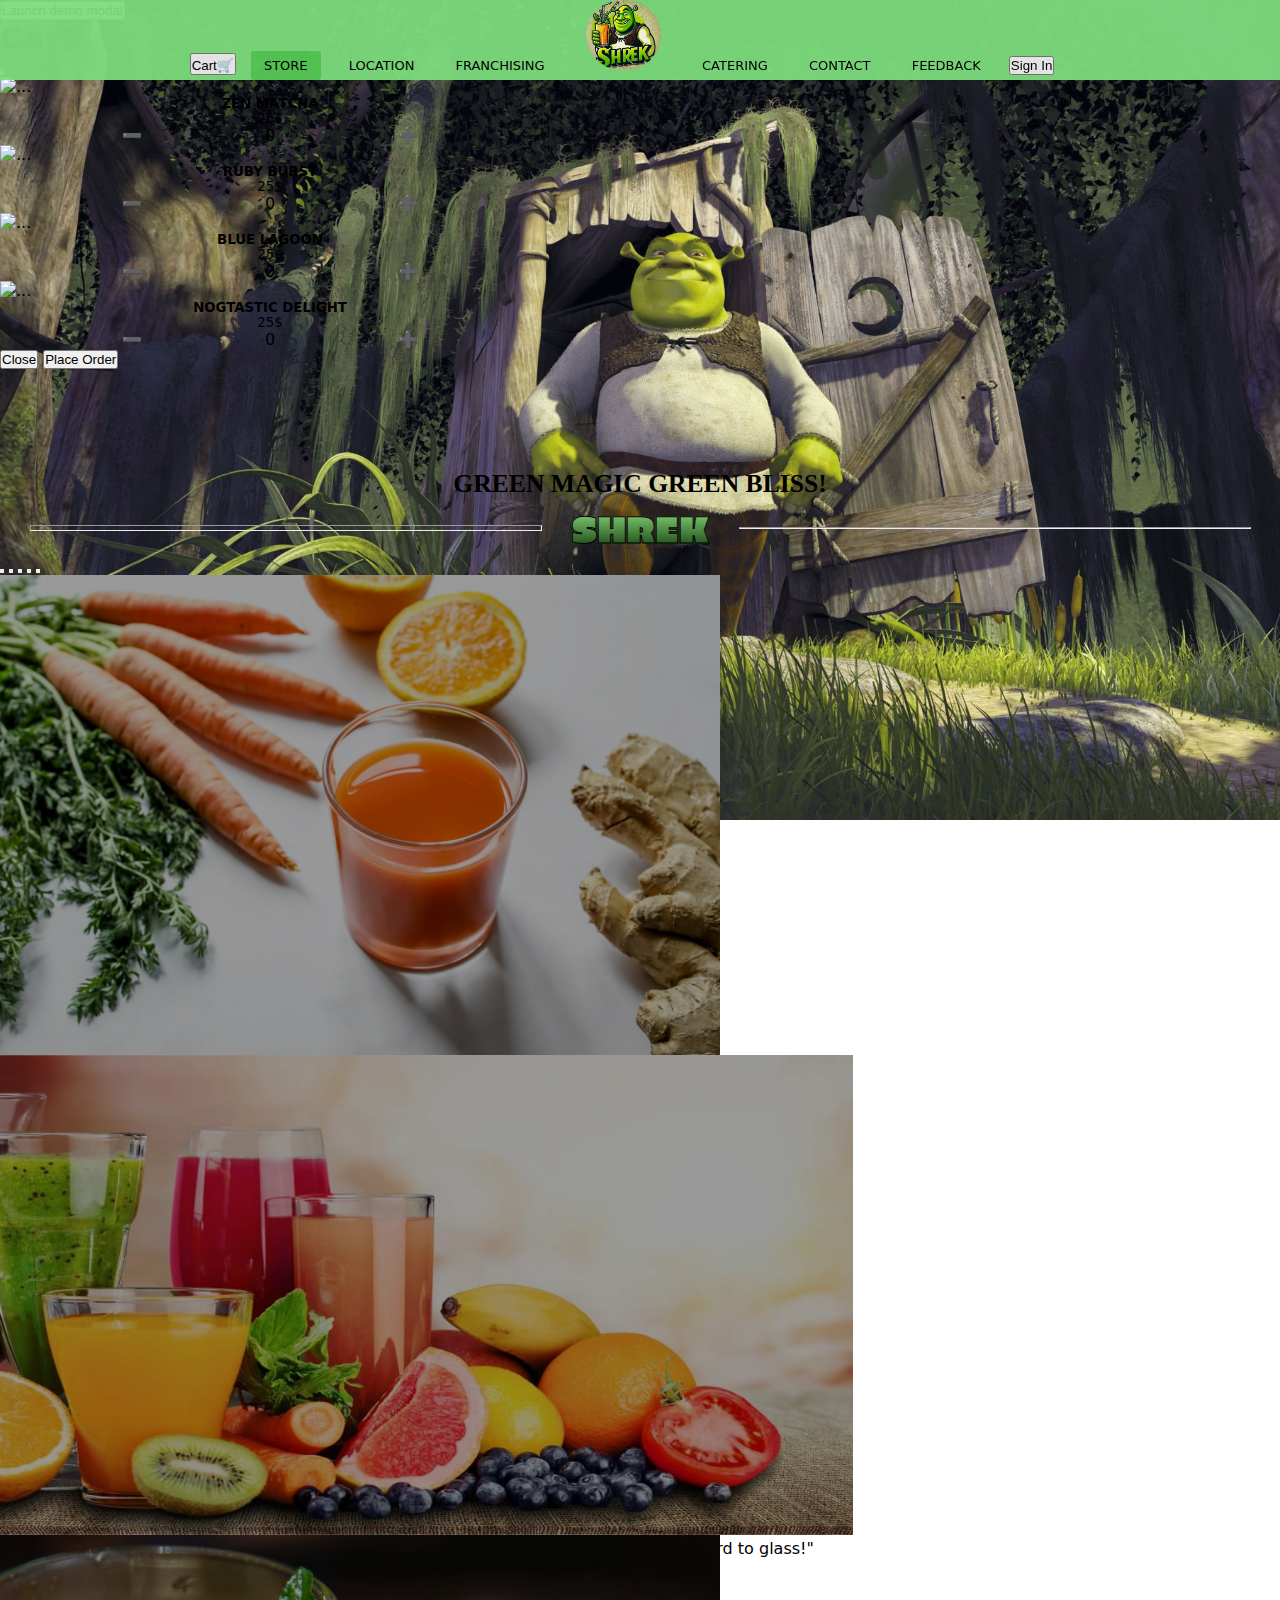
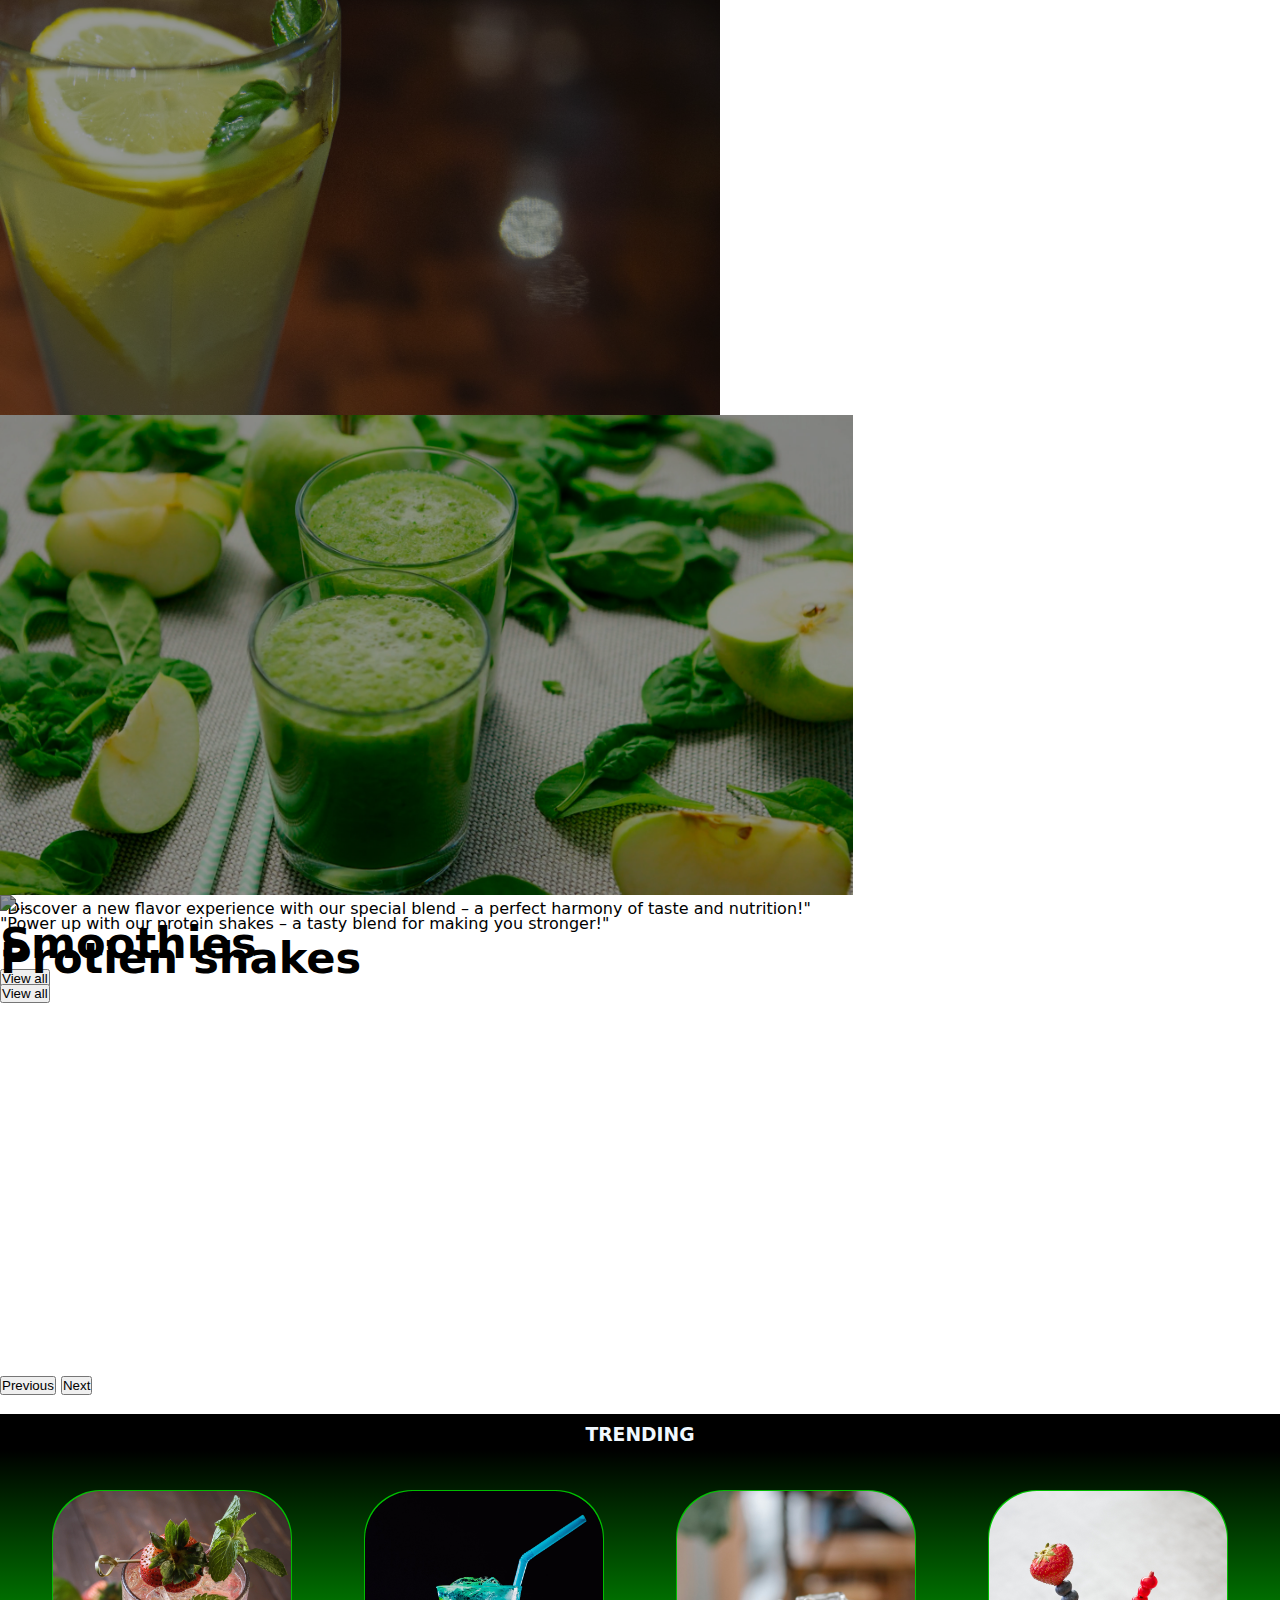
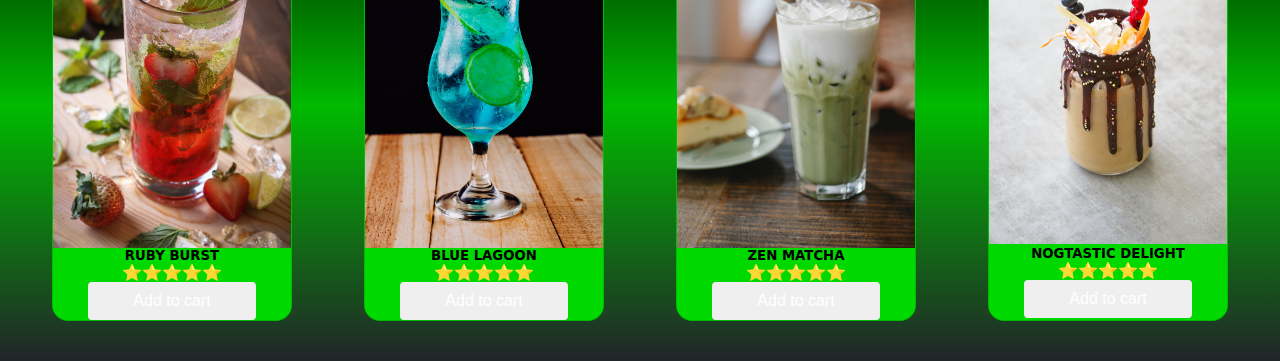
==== commit ad29e0a7: "Update index /shrek-uncle" ====
--- a/index.html
+++ b/index.html
@@ -48,7 +48,7 @@
 
                     Cart🛒<sup><span class="badge bg-primary" id="bel"></span></sup></button> </li>
             <li><a class="active" href="#">Store</a></li>
-            <li><a href="shrek-uncle/Location.html">Location</a></li>
+            <li><a href="/shrek-uncle/Location.html">Location</a></li>
             <li><a href="#">Franchising</a></li>
             <li class="image">
                 <a href="#"><img class="don" src="/sheek.png" alt=""></a>
@@ -79,7 +79,7 @@
                     <div class="card mb-3" style="max-width: 540px;">
                         <div class="row g-0">
                             <div class="col-md-4">
-                                <img src="/pexel.jpg" class="img-fluid rounded-start" alt="...">
+                                <img src="/shrek-uncle/pexel.jpg" class="img-fluid rounded-start" alt="...">
                             </div>
                             <div class="col-md-8">
                                 <div class="card-bo">
@@ -98,7 +98,7 @@
                     <div class="card mb-3" style="max-width: 540px;">
                         <div class="row g-0">
                             <div class="col-md-4">
-                                <img src="/riri.jpg" class="img-fluid rounded-start" alt="...">
+                                <img src="/shrek-uncle/riri.jpg" class="img-fluid rounded-start" alt="...">
                             </div>
                             <div class="col-md-8">
                                 <div class="card-bo">
@@ -118,7 +118,7 @@
                     <div class="card mb-3" style="max-width: 540px;">
                         <div class="row g-0">
                             <div class="col-md-4">
-                                <img src="/smurf.jpg" class="img-fluid rounded-start" alt="...">
+                                <img src="/shrek-uncle/smurf.jpg" class="img-fluid rounded-start" alt="...">
                             </div>
                             <div class="col-md-8">
                                 <div class="card-bo">
@@ -138,7 +138,7 @@
                     <div class="card mb-3" style="max-width: 540px;">
                         <div class="row g-0">
                             <div class="col-md-4">
-                                <img src="/pexel.jpg" class="img-fluid rounded-start" alt="...">
+                                <img src="/shrek-uncle/pexel.jpg" class="img-fluid rounded-start" alt="...">
                             </div>
                             <div class="col-md-8">
                                 <div class="card-bo">
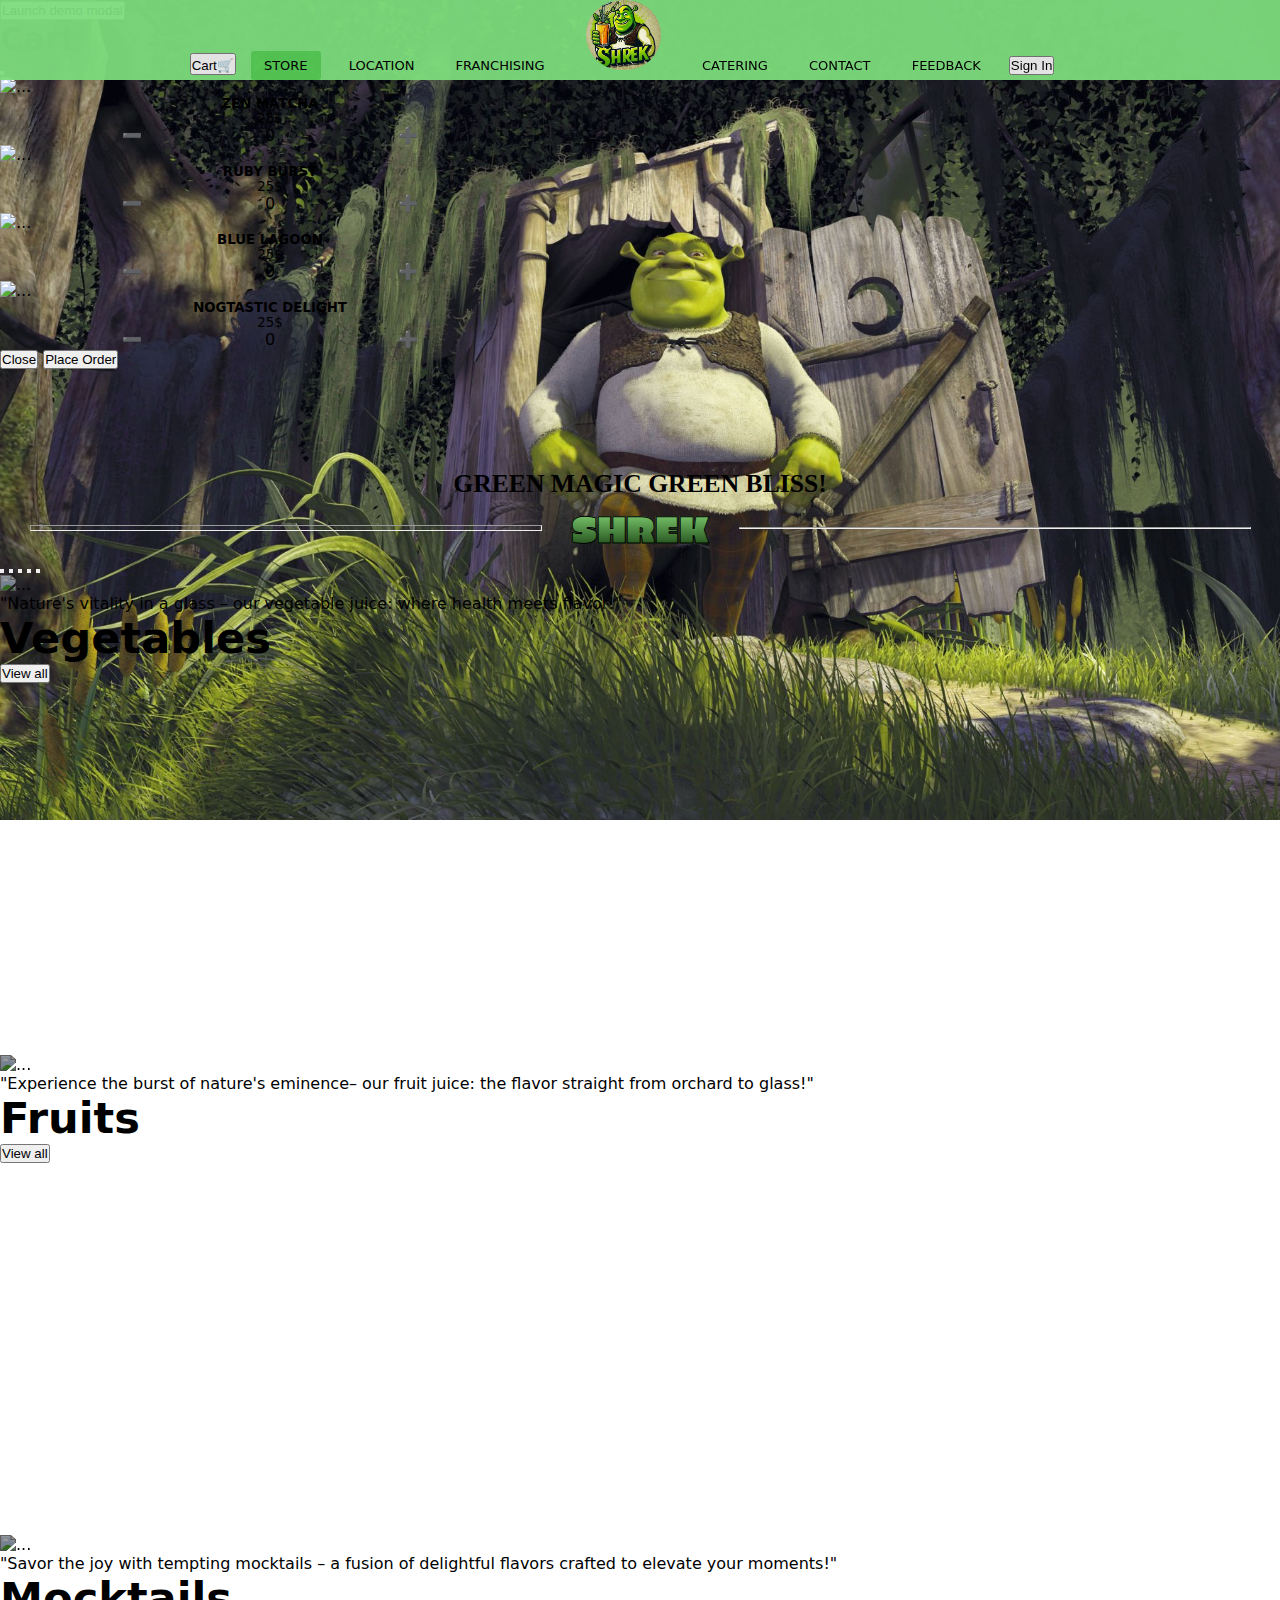
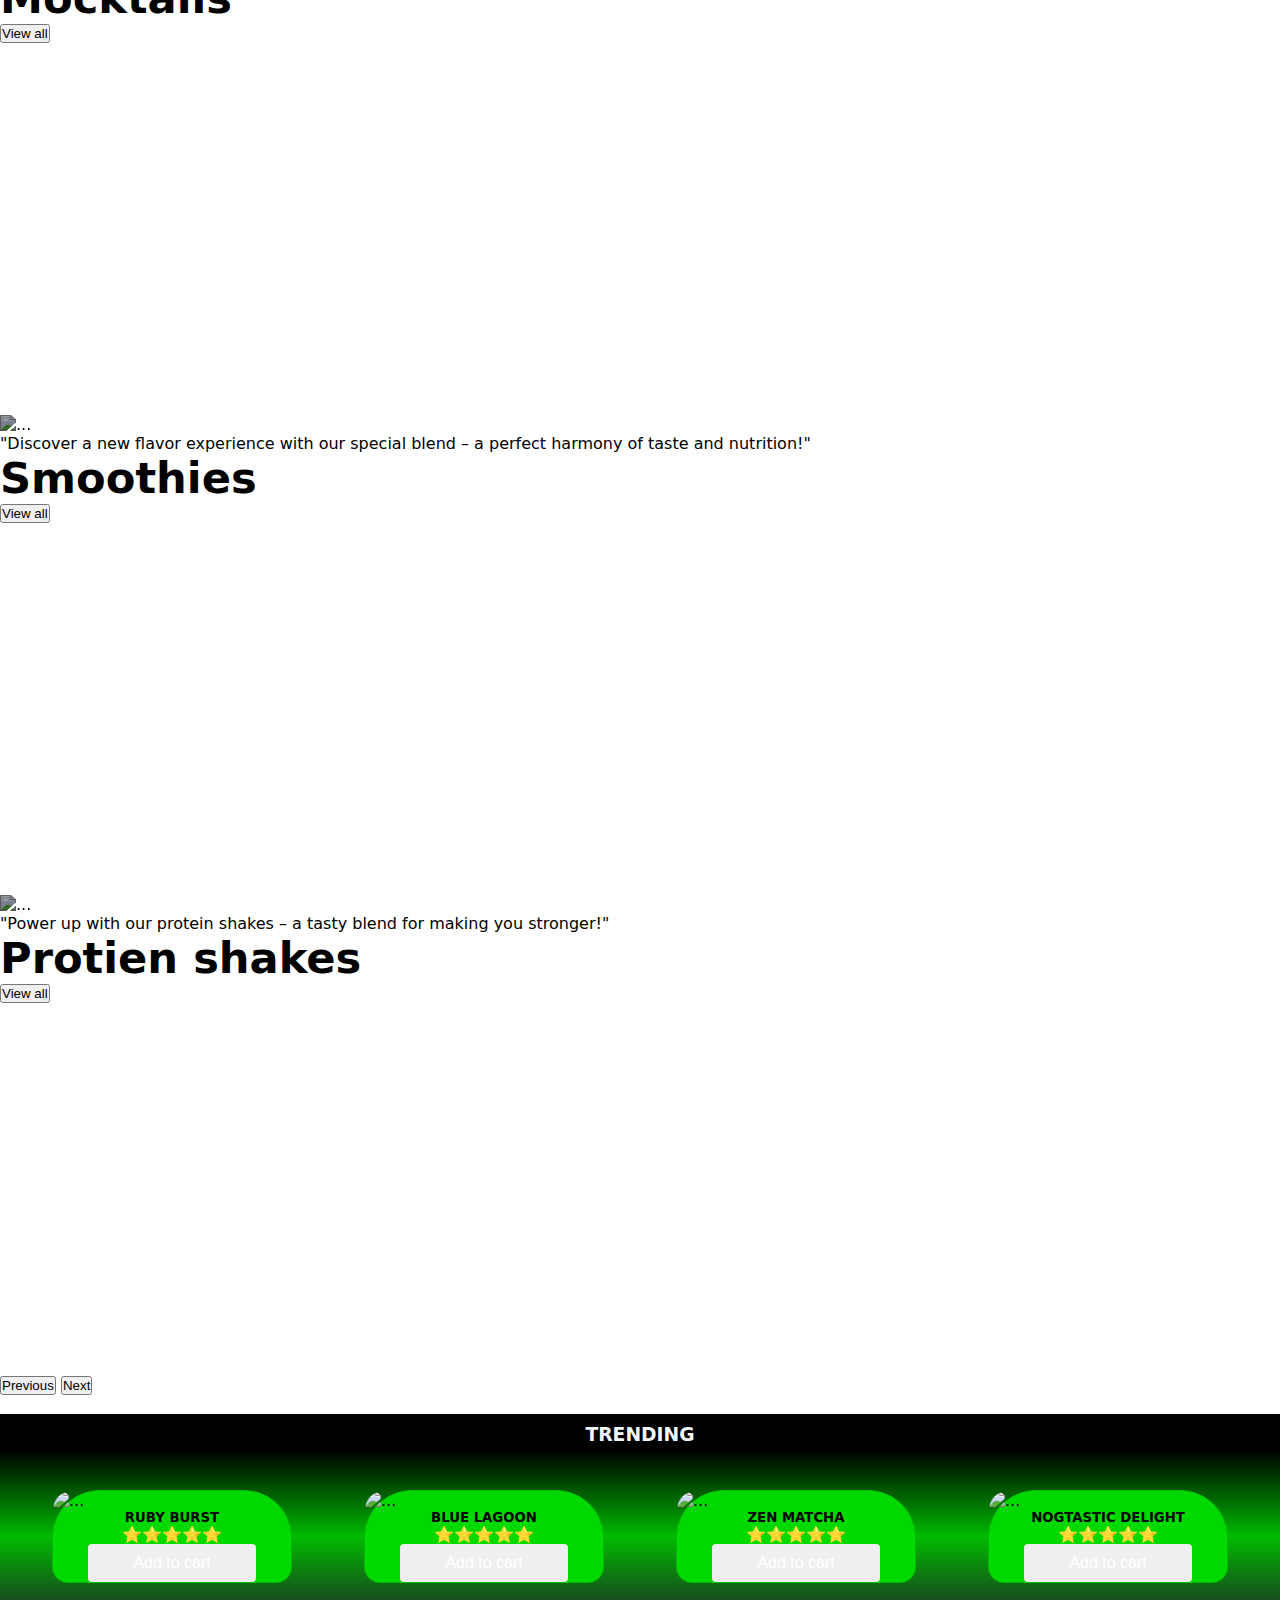
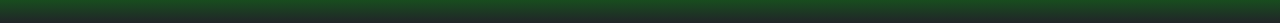
==== commit f649ee8d: "Update index.html /shrek-uncle" ====
--- a/index.html
+++ b/index.html
@@ -194,7 +194,7 @@
             </div>
             <div class="carousel-inner">
                 <div class="carousel-item c-item">
-                    <img src="/vaji.jpg" class="d-block w-100 c-img rounded" alt="...">
+                    <img src="/shrek-uncle/vaji.jpg" class="d-block w-100 c-img rounded" alt="...">
                     <div class="carousel-caption top-0 mt-4 ">
                         <p class="mt-5 fs-4 text-uppercase">"Nature's vitality in a glass – our vegetable juice: where
                             health meets flavor!"</p>
@@ -203,7 +203,7 @@
                     </div>
                 </div>
                 <div class="carousel-item c-item">
-                    <img src="/fiute.jpg" class="d-block w-100 c-img rounded" alt="...">
+                    <img src="/shrek-uncle/fiute.jpg" class="d-block w-100 c-img rounded" alt="...">
                     <div class="carousel-caption top-0 mt-4">
                         <p class="mt-5 fs-4 text-uppercase">"Experience the burst of nature's eminence– our
                             fruit juice: the flavor straight from orchard to glass!"</p>
@@ -212,7 +212,7 @@
                     </div>
                 </div>
                 <div class="carousel-item c-item">
-                    <img src="/mock.jpg" class="d-block w-100 c-img rounded" alt="...">
+                    <img src="/shrek-uncle/mock.jpg" class="d-block w-100 c-img rounded" alt="...">
                     <div class="carousel-caption top-0 mt-4 ">
                         <p class="mt-5 fs-4 text-uppercase">"Savor the joy with tempting mocktails – a fusion of
                             delightful
@@ -223,7 +223,7 @@
                 </div>
                 <!-- ------------------------------------------------------------------------- -->
                 <div class="carousel-item active c-item">
-                    <img src="/smooth.jpg" class="d-block w-100 c-img rounded" alt="...">
+                    <img src="/shrek-uncle/smooth.jpg" class="d-block w-100 c-img rounded" alt="...">
                     <div class="carousel-caption top-0 mt-4">
                         <p class="mt-5 fs-4 text-uppercase">"Discover a new flavor experience with our special blend – a
                             perfect harmony of taste and nutrition!"</p>
@@ -233,7 +233,7 @@
                 </div>
                 <!-- ---------------------------------------------------------------------------------------- -->
                 <div class="carousel-item c-item">
-                    <img src=/"/potein.jpg" class="d-block w-100 c-img rounded" alt="...">
+                    <img src="/shrek-uncle/potein.jpg" class="d-block w-100 c-img rounded" alt="...">
                     <div class="carousel-caption top-0 mt-4">
                         <p class="mt-5 fs-4 text-uppercase">"Power up with our protein shakes – a tasty blend for making
                             you
@@ -265,7 +265,7 @@
 
 
         <div class="cardy">
-            <img src="/bqert.jpg" class="card-img-top" alt="...">
+            <img src="/shrek-uncle/bqert.jpg" class="card-img-top" alt="...">
             <div class="card-body">
                 <h5 class="card-title">RUBY BURST</h5>
                 <p class="card-text">⭐⭐⭐⭐⭐</p>
@@ -273,7 +273,7 @@
             </div>
         </div>
         <div class="cardy">
-            <img src="/bluman.jpg" class="card-img-top" alt="...">
+            <img src="/shrek-uncle/bluman.jpg" class="card-img-top" alt="...">
             <div class="card-body">
                 <h5 class="card-title">BLUE LAGOON</h5>
                 <p class="card-text">⭐⭐⭐⭐⭐</p>
@@ -281,7 +281,7 @@
             </div>
         </div>
         <div class="cardy">
-            <img src="/zenm.jpg" class="card-img-top" alt="...">
+            <img src="/shrek-uncle/zenm.jpg" class="card-img-top" alt="...">
             <div class="card-body">
                 <h5 class="card-title">ZEN MATCHA</h5>
                 <p class="card-text">⭐⭐⭐⭐⭐</p>
@@ -289,7 +289,7 @@
             </div>
         </div>
         <div class="cardy">
-            <img src="/AchiSmthi.jpg" class="card-img-top" alt="...">
+            <img src="/shrek-uncle/AchiSmthi.jpg" class="card-img-top" alt="...">
             <div class="card-body">
                 <h5 class="card-title">NOGTASTIC DELIGHT</h5>
                 <p class="card-text">⭐⭐⭐⭐⭐</p>
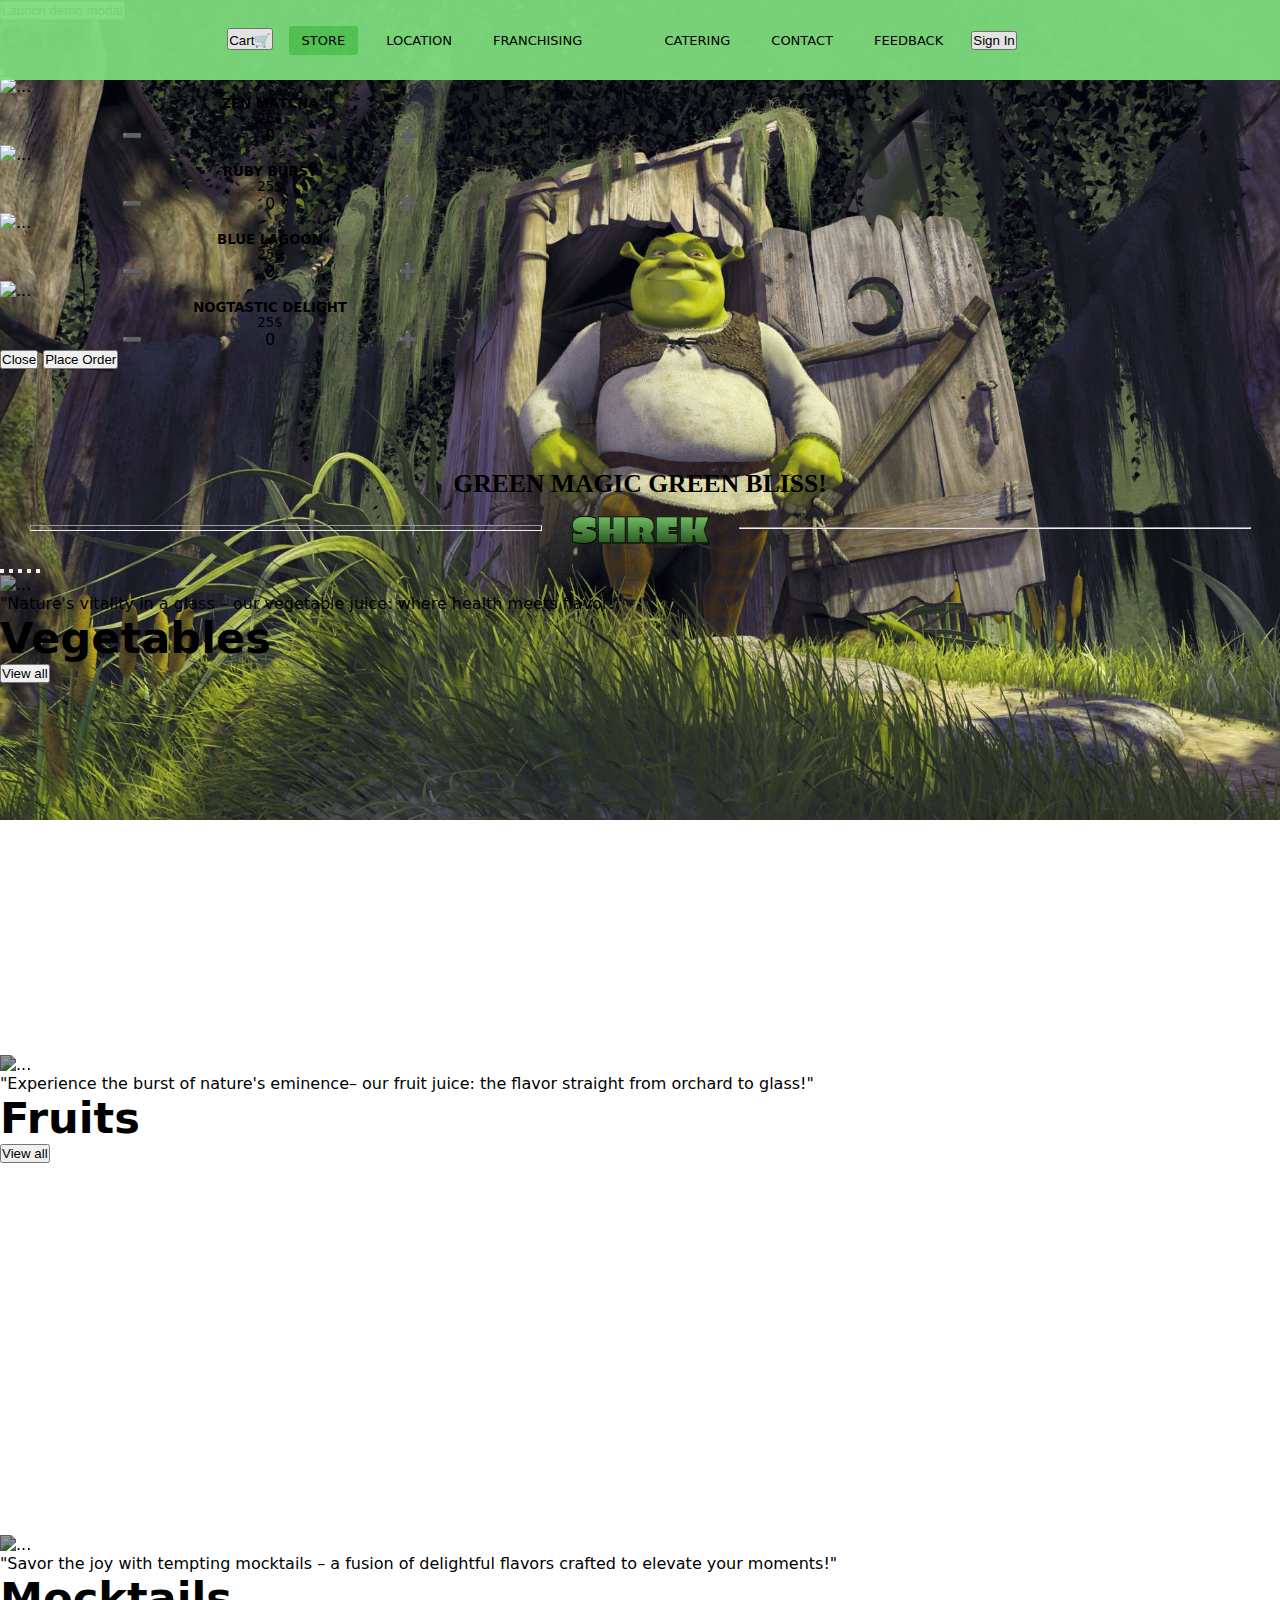
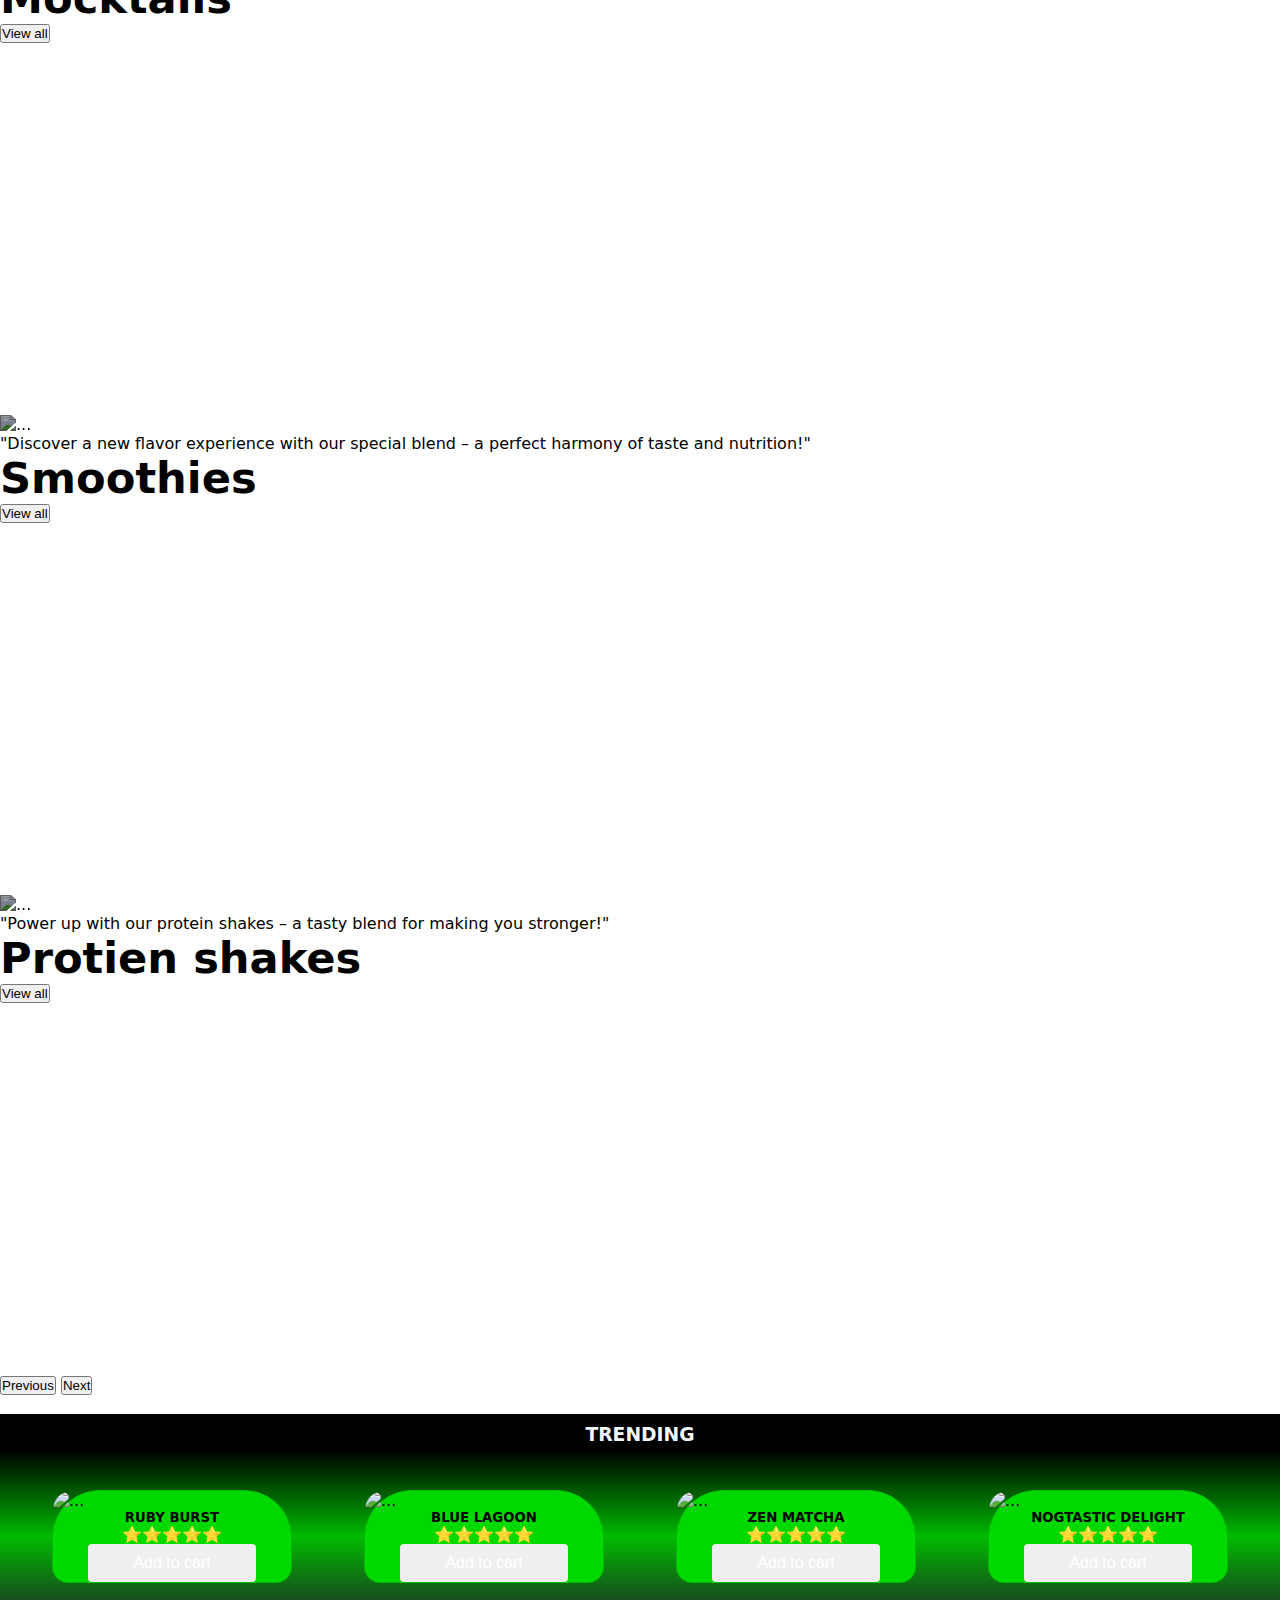
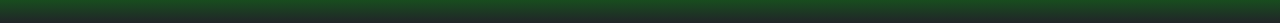
==== commit 80de14cb: "Update index.html /shrek-uncle/ sheek" ====
--- a/index.html
+++ b/index.html
@@ -27,7 +27,7 @@
     <nav>
 
         <div class="nimage">
-            <img class="don" src="/sheek.png" alt="">
+            <img class="don" src="/shrek-uncle/sheek.png" alt="">
         </div>
         <div>
             <button type="button" class="bts btn-success" data-bs-toggle="modal" data-bs-target="#cartModal">
@@ -51,7 +51,7 @@
             <li><a href="/shrek-uncle/Location.html">Location</a></li>
             <li><a href="#">Franchising</a></li>
             <li class="image">
-                <a href="#"><img class="don" src="/sheek.png" alt=""></a>
+                <a href="#"><img class="don" src="/shrek-uncle/sheek.png" alt=""></a>
             </li>
             <li><a href="#">Catering</a></li>
             <li><a href="#">Contact</a></li>
